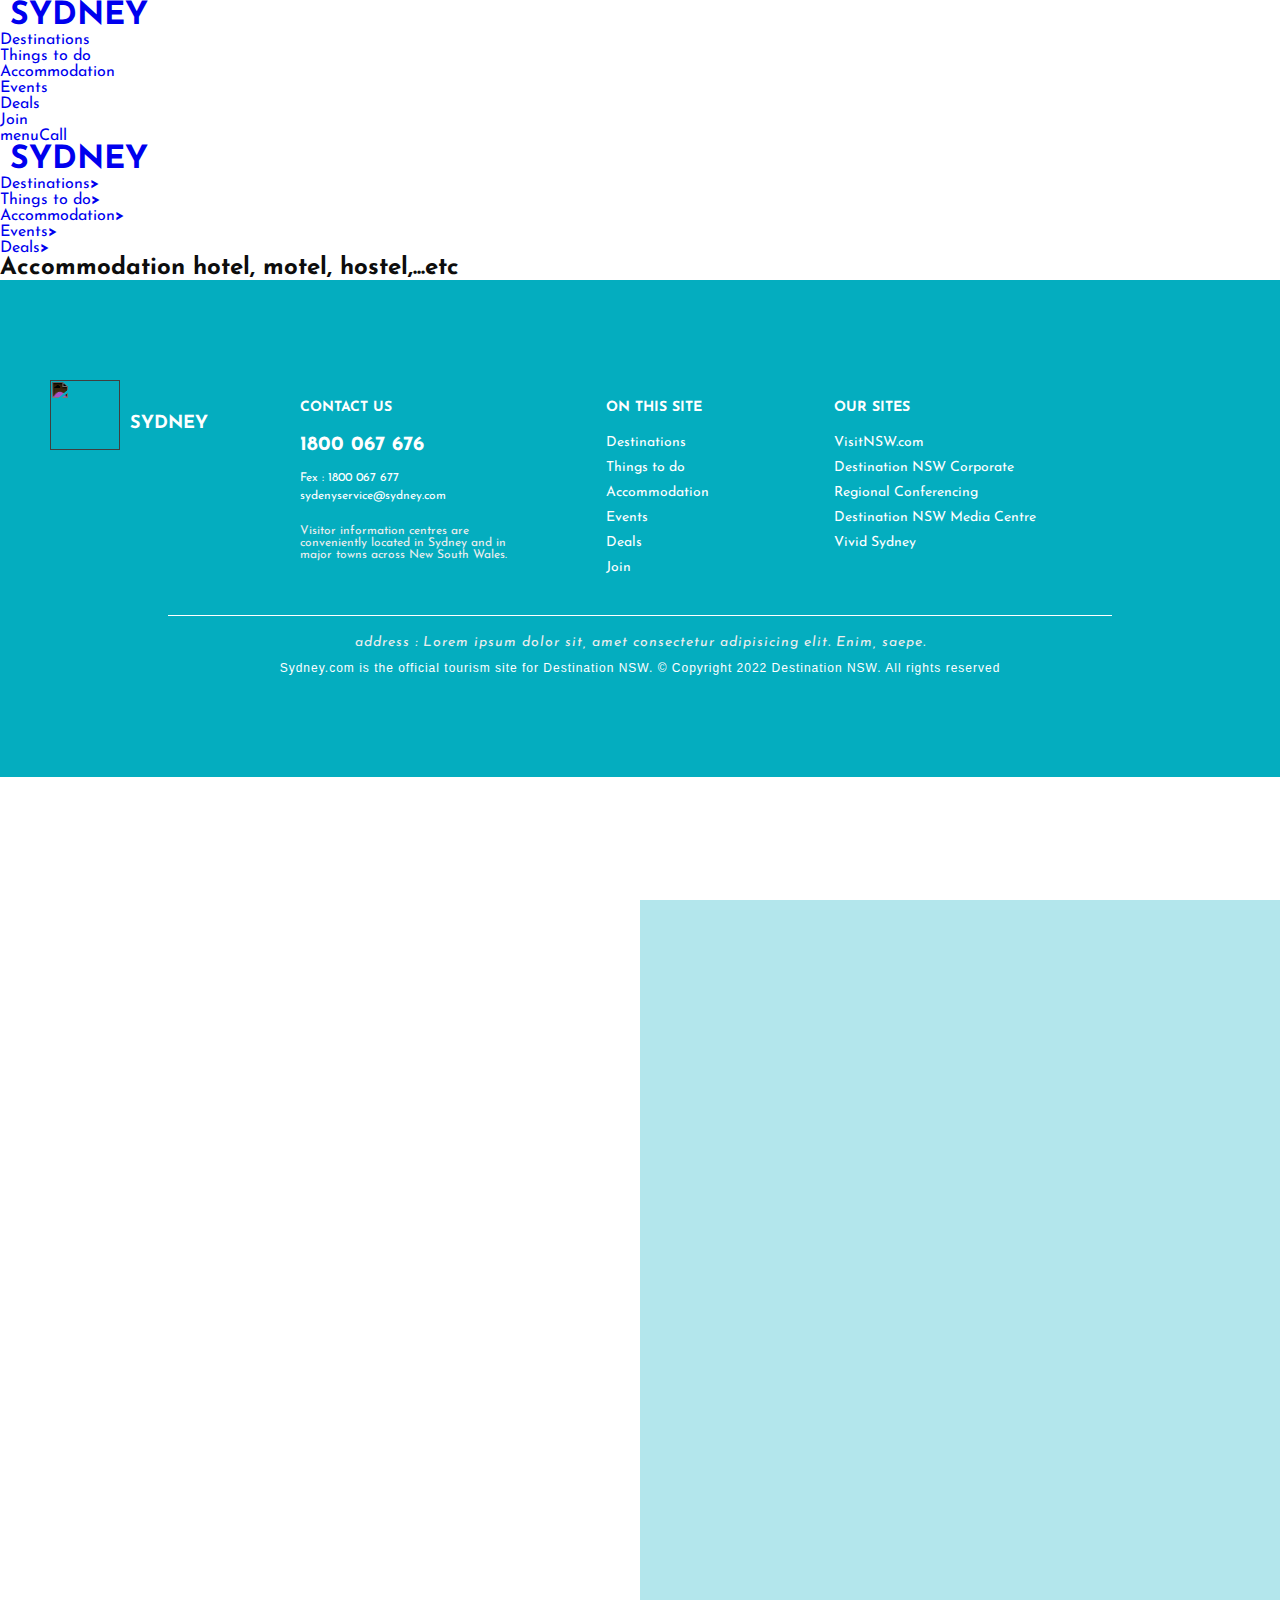
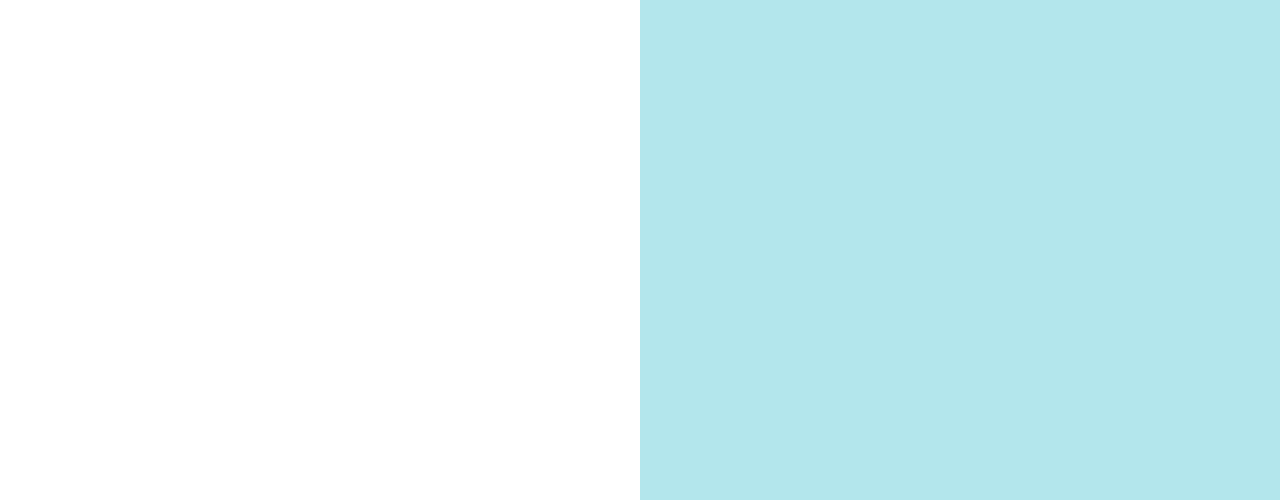
==== accommodation.html @ 56b6970a "서브페이지 html 구현" ====
<!DOCTYPE html>
<html lang="ko">
<head>
    <meta charset="UTF-8">
    <meta http-equiv="X-UA-Compatible" content="IE=edge">
    <meta name="viewport" content="width=device-width, initial-scale=1.0">
    <title>Accommodation</title>
    <link rel="stylesheet" href="css/style.css">
    <script defer src="js/main.js"></script>
    <script defer src="js/anime.js"></script>

    <!-- font awesome -->
    <script src="https://kit.fontawesome.com/6f60aa9a63.js" crossorigin="anonymous"></script>

</head>
<body>
    <!-- 
        참고사이트
        https://www.sydney.com/
        참고레이아웃
        http://co1071.shiningcorp.com/?device=pc   
    -->

    <header id="headerSub">

        <div class="inner">
            <h1>
                <a href="index.html">
                    <img src="img/logoOperahouse.png" alt="">
                    <span>SYDNEY</span>
                </a>
            </h1>

            <!-- web menu -->
            <nav class="menuWeb">

                <!-- main menu -->
                <ul id="gnb">
                    <li><a href="destinations.html">Destinations</a></li>
                    <li><a href="things.html">Things to do</a></li>
                    <li><a href="accommodation.html">Accommodation</a></li>
                    <li><a href="events.html">Events</a></li>
                    <li><a href="deals.html">Deals</a></li>
                    <li><a href="join.html">Join</a></li>
                </ul>
            </nav>

            <!-- media menu button -->
            <a href="#" class="btnMenu">
                <span>menuCall</span>
            </a>

            <!-- mobile menu -->
            <nav class="menuMo">
                <h1>
                    <a href="index.html">
                        <img src="img/logoOperahouse.png" alt="">
                        <span>SYDNEY</span>
                    </a>
                </h1>

                <ul id="gnbMo">
                    <li><a href="destinations.html">Destinations<b>&gt;</b></a></li>
                    <li><a href="things.html">Things to do<b>&gt;</b></a></li>
                    <li><a href="accommodation.html">Accommodation<b>&gt;</b></a></li>
                    <li><a href="events.html">Events<b>&gt;</b></a></li>
                    <li><a href="deals.html">Deals<b>&gt;</b></a></li>
                </ul>
            </nav>

        </div>
        <!-- inner end -->
    </header>

    <!-- subPage content -->
    <section class="content">
        <div class="sub_visual"></div>

        <div class="inner">
            <h2>Accommodation <span>hotel, motel, hostel,...etc</span></h2>
            <!-- 콘텐츠 들어갈 부분 -->
        </div>
    </section>
    
    <!-- footer -->
    <footer id="footer">
        <div class="inner">
            <div class="footNavWrap wrap">
                <h1>
                    <a href="index.html">
                        <img src="img/logoOperahouse.png" alt="">
                        <span>SYDNEY</span>
                    </a>
                </h1>

                <nav>
                    <div>
                        <h4>CONTACT US</h4>
                        <span>1800 067 676</span><br><span>Fex : 1800 067 677</span><br><span>sydenyservice@sydney.com</span><br>
                        <p>                        
                            Visitor information centres are conveniently located in Sydney and in major towns across New South Wales.<!-- Look for the distinctive blue and yellow ‘i’ signage.
                            The main Sydney Visitor Centre is in The Rocks. -->
                        </p>
                    </div>
                    <div>
                        <h4>ON THIS SITE</h4>
                        <ul>
                            <li><a href="destinations.html">Destinations</a></li>
                            <li><a href="things.html">Things to do</a></li>
                            <li><a href="accommodation.html">Accommodation</a></li>
                            <li><a href="events.html">Events</a></li>
                            <li><a href="deals.html">Deals</a></li>
                            <li><a href="join.html">Join</a></li>
                        </ul>
                    </div>
                    <div>
                        <h4>OUR SITES</h4>
                        <ul>
                            <li><a href="https://www.visitnsw.com/" target="_blank">VisitNSW.com</a></li>
                            <li><a href="https://www.destinationnsw.com.au/" target="_blank">Destination NSW Corporate</a></li>
                            <li><a href="https://www.meetinnsw.com.au/" target="_blank">Regional Conferencing</a></li>
                            <li><a href="https://media.destinationnsw.com.au/" target="_blank">Destination NSW Media Centre</a></li>
                            <li><a href="https://www.vividsydney.com/" target="_blank">Vivid Sydney</a></li>
                        </ul>
                    </div>
                </nav>
                
                <ul>
                    <li>
                        <a href="https://www.facebook.com/sydney" target="_blank">
                            <i class="fab fa-facebook-square"></i><span></span>
                        </a>
                    </li>
                        <li>
                            <a href="https://twitter.com/sydney_sider" target="_blank">
                                <i class="fab fa-twitter-square"></i><span></span>
                            </a>
                    </li>
                        <li>
                            <a href="https://www.youtube.com/user/seesydney" target="_blank">
                                <i class="fab fa-youtube-square"></i><span></span>
                            </a>
                    </li>
                    </li>
                        <li>
                            <a href="https://www.pinterest.com/seesydney/" target="_blank">
                                <i class="fab fa-pinterest-square"></i><span></span>
                            </a>
                    </li>
                </ul>  
            </div>          

            <div class="footAddWrap wrap">
                <address>
                    address : Lorem ipsum dolor sit, amet consectetur adipisicing elit. Enim, saepe.
                </address>
                <p>
                    Sydney.com is the official tourism site for Destination NSW. 
                    © Copyright 2022 Destination NSW. All rights reserved
                </p>
            </div>
        
        </div>
    </footer>
</body>
</html>
---- css/style.css ----
@import url("https://fonts.googleapis.com/css2?family=Josefin+Sans:wght@100;300;400;500&display=swap");
* {
  margin: 0px;
  padding: 0px;
  box-sizing: border-box;
}

ul,
ol,
li {
  list-style: none;
}

a {
  text-decoration: none;
  outline: 0;
}

body {
  font-family: "Josefin Sans";
  color: #0d0d0d;
}

.wrap::after {
  content: "";
  display: block;
  clear: both;
}

body {
  background: #fff;
}
body #header {
  width: 100%;
  height: 100px;
  position: relative;
  background: linear-gradient(0deg, rgba(51, 51, 51, 0.05), rgb(51, 51, 51));
  z-index: 10;
}
body #header .inner {
  width: 1180px;
  height: 100px;
  margin: 0 auto;
  position: relative;
  z-index: 10;
}
body #header .inner > h1 {
  position: absolute;
  width: 140px;
  left: 0;
  bottom: 10px;
}
body #header .inner > h1 > a {
  display: block;
  width: 100%;
  height: 70px;
}
body #header .inner > h1 > a img {
  width: 70px;
  height: 70px;
  float: left;
  margin-right: 10px;
  filter: invert(100%);
}
body #header .inner > h1 > a span {
  display: inline-block;
  font-size: 18px;
  position: absolute;
  top: 35px;
  color: #fff;
}
body #header .inner .menuWeb #gnb {
  position: absolute;
  right: 0;
  bottom: 18px;
}
body #header .inner .menuWeb #gnb li {
  float: left;
}
body #header .inner .menuWeb #gnb li a {
  display: block;
  padding: 12px 30px;
  font: bold 18px/1 "Josefin Sans";
  color: #fff;
  text-shadow: 0px 0px 10px #000;
}
body #header .inner .menuWeb #gnb li a:hover {
  background-color: #fff;
  color: #333;
  text-shadow: none;
}
body #header .inner .btnMenu {
  display: none;
  width: 50px;
  height: 40px;
  position: absolute;
  top: 50%;
  right: 5%;
  transform: translateY(-50%);
}
body #header .inner .btnMenu.on::before {
  top: 50%;
  margin-top: -2px;
  transform: rotate(45deg);
}
body #header .inner .btnMenu.on::after {
  bottom: 50%;
  margin-bottom: -2px;
  transform: rotate(-45deg);
}
body #header .inner .btnMenu.on span {
  opacity: 0;
}
body #header .inner .btnMenu::before, body #header .inner .btnMenu::after {
  content: "";
  display: block;
  width: 100%;
  height: 4px;
  background: #fff;
  position: absolute;
  left: 0;
  border-radius: 4px;
}
body #header .inner .btnMenu::before {
  top: 0;
  transition: top 0.5s;
  transition: top 0.5s 0s, transform 0.5s 0.5s;
}
body #header .inner .btnMenu::after {
  bottom: 0;
  transition: bottom 0.5s 0s, transform 0.5s 0.5s;
}
body #header .inner .btnMenu span {
  display: block;
  width: 100%;
  height: 4px;
  background: #fff;
  position: absolute;
  top: 50%;
  left: 0;
  margin-top: -2px;
  text-indent: -99999px;
  border-radius: 4px;
  transition: all 0.5s;
}
body #header .inner .menuMo {
  display: none;
  position: fixed;
  top: 0;
  width: 270px;
  height: 100vh;
  background: #b3e6ec;
  padding: 0 2vh;
  left: -270px;
  transition: 0.5s;
}
body #header .inner .menuMo.on {
  left: 0px;
}
body #header .inner .menuMo > h1 {
  position: relative;
  width: 100%;
  height: 100px;
  padding-top: 20px;
  padding-left: 50px;
  margin-bottom: 25px;
}
body #header .inner .menuMo > h1 > a {
  display: block;
  position: relative;
  width: 100%;
  height: 100%;
}
body #header .inner .menuMo > h1 > a img {
  width: 70px;
  height: 70px;
  float: left;
  margin-right: 10px;
}
body #header .inner .menuMo > h1 > a span {
  display: inline-block;
  font-size: 18px;
  line-height: 1;
  position: absolute;
  top: 35px;
  color: #0d0d0d;
}
body #header .inner .menuMo #gnbMo {
  position: relative;
}
body #header .inner .menuMo #gnbMo li {
  border-bottom: 1px solid #04ADBF;
}
body #header .inner .menuMo #gnbMo li a {
  display: block;
  width: 100%;
  padding: 3vh 0 2vh;
  text-align: center;
  font-size: 18px;
  font-weight: bold;
  line-height: 1;
  color: #0d0d0d;
}
body #header .inner .menuMo #gnbMo li a b {
  float: right;
  padding-right: 1vw;
}
body #visual {
  position: relative;
  top: -100px;
  left: 0;
  width: 100%;
  height: 100vh;
  background: #000;
  overflow: hidden;
}
body #visual div:nth-of-type(1) {
  position: absolute;
  top: 0;
  left: 0;
  width: 100%;
  height: 100%;
  position: absolute;
}
body #visual div:nth-of-type(1) img {
  position: absolute;
  top: 0;
  left: 0;
  width: 100%;
  height: 100%;
  object-fit: cover;
  object-position: center 80%;
  opacity: 0.9;
  animation: visualAni 5s infinite;
}
body #visual div:nth-of-type(1) img:nth-child(1) {
  width: 100%;
}
body #visual div:nth-of-type(1) img:nth-child(2) {
  width: 100%;
  display: none;
}
body #visual .inner {
  width: 1180px;
  margin: 0 auto;
  position: absolute;
  text-align: center;
  top: 55%;
  left: 50%;
  transform: translate(-50%, -50%);
}
body #visual .inner h2 {
  font: normal 70px/1 "Josefin Sans";
  color: #fff;
  margin-bottom: 20px;
  text-shadow: 0px 0px 10px #000;
}
body #visual .inner p {
  font: normal 20px/1 "arial";
  color: #eee;
  margin-bottom: 80px;
}
body #visual .inner a {
  display: block;
  position: relative;
  width: 200px;
  height: 40px;
  font: bold 18px/40px "Josefin Sans";
  color: #fff;
  margin: 0 auto;
  text-align: center;
  transition: 0.3;
}
body #visual .inner a:hover {
  color: #04ADBF;
}
body #visual .inner a::before {
  content: "";
  display: block;
  position: absolute;
  width: 15px;
  height: 40px;
  background: #04ADBF;
  transition: 0.3s;
  z-index: -1;
}
body #visual .inner a:hover::before {
  background: #fff;
  width: 200px;
}
body::after {
  content: "";
  display: block;
  position: absolute;
  width: 50%;
  height: 1200px;
  top: 100vh;
  right: 0;
  background: #b3e6ec;
  z-index: -10;
}
body #event {
  width: 100%;
  padding: 50px 0 150px;
  position: relative;
  overflow: hidden;
}
body #event .inner {
  width: 1180px;
  margin: 0 auto;
  position: relative;
  display: flex;
  justify-content: space-between;
}
body #event .inner div.left {
  width: 480px;
  margin-right: 20px;
}
body #event .inner div.left h3 {
  font-size: 28px;
  margin-bottom: 40px;
  color: #555;
}
body #event .inner div.left h2 {
  font-size: 100px;
  margin-bottom: 60px;
  color: #04ADBF;
  text-shadow: 0px 0px 0px rgba(0, 0, 0, 0.4);
}
body #event .inner div.left p {
  width: 20vw;
  margin-bottom: 40px;
  font-size: 18px;
  line-height: 1.4;
  color: #888;
}
body #event .inner div.left a {
  border: 1px solid red;
  display: block;
  float: left;
  width: 100px;
  height: 40px;
  text-align: center;
  line-height: 40px;
}
body #event .inner div.left a.btnPrev {
  margin-right: 2vw;
}
body #event .inner div.right {
  width: 680px;
}
body #event .inner div.right > p {
  width: 100%;
  padding: 0px 0px 35px 180px;
  font-size: 30px;
  font-weight: bold;
}
body #event .inner div.right .wrap {
  width: 1280px;
  height: 340px;
  position: relative;
}
body #event .inner div.right .wrap article {
  width: 300px;
  height: 100%;
  margin-right: 20px;
  float: left;
}
body #event .inner div.right .wrap article a {
  display: block;
  width: 100%;
  height: 100%;
}
body #event .inner div.right .wrap article a .imgEvent {
  width: 100%;
  height: 280px;
}
body #event .inner div.right .wrap article a .imgEvent img {
  width: 100%;
  height: 100%;
  object-fit: cover;
}
body #event .inner div.right .wrap article a .imgEvent span {
  position: relative;
  font-size: 40px;
  font-weight: bold;
  color: #fff;
  text-shadow: 0px 0px 5px #0d0d0d;
  padding: 10px 10px;
  left: 0;
  top: -50px;
}
body #event .inner div.right .wrap article a .txtEvent {
  background: #fff;
  position: relative;
  padding: 20px;
  color: #0d0d0d;
}
body #event .inner div.right .wrap article a .txtEvent h3 {
  font-weight: bold;
  line-height: 1;
  margin-bottom: 10px;
}
body #event .inner div.right .wrap article a .txtEvent p {
  width: 100%;
  font-size: 16px;
  line-height: 1.2;
  max-height: 0;
  overflow: hidden;
  transition: 0.5s;
}
body #event .inner div.right .wrap article a:hover .txtEvent {
  background: #fff;
}
body #event .inner div.right .wrap article a:hover .txtEvent p {
  overflow: visible;
  max-height: 100vh;
  background: #fff;
}
body #banner {
  width: 100%;
  position: relative;
  padding: 150px 0;
  margin: 20px 0;
  background: url(../img/bannerBg.jpg) no-repeat left center fixed;
  background-size: 50%;
}
body #banner .inner {
  width: 1180px;
  margin: 0 auto;
  position: relative;
}
body #banner .inner .wrap {
  float: right;
  width: 50%;
  padding: 100px 80px 100px 100px;
  background: #fff;
  box-shadow: 0px 0px 20px rgba(0, 0, 0, 0.1);
}
body #banner .inner .wrap h2 {
  font-size: 30px;
  font-weight: bold;
  padding-bottom: 25px;
}
body #banner .inner .wrap p {
  font: normal 18px/1.4 "Josefin Sans";
  color: #888;
}
body #banner .inner .wrap p:nth-of-type(1) {
  margin-bottom: 20px;
}
body #banner::after {
  content: "";
  display: block;
  position: absolute;
  top: 0;
  right: 0;
  width: 50%;
  height: 100%;
  background: #f5f5f5;
  z-index: -10;
}
body #accommodation {
  width: 100%;
  padding: 150px 0;
}
body #accommodation .inner {
  width: 1180px;
  margin: 0 auto;
  position: relative;
}
body #accommodation .inner h2 {
  text-align: center;
  font-size: 30px;
  font-weight: bold;
  margin-bottom: 40px;
}
body #accommodation .inner .wrap {
  width: 100%;
}
body #accommodation .inner .wrap article:nth-of-type(1), body #accommodation .inner .wrap article:nth-of-type(2), body #accommodation .inner .wrap article:nth-of-type(3), body #accommodation .inner .wrap article:nth-of-type(4) {
  float: left;
}
body #accommodation .inner .wrap article:nth-of-type(2), body #accommodation .inner .wrap article:nth-of-type(3), body #accommodation .inner .wrap article:nth-of-type(4) {
  position: relative;
  cursor: pointer;
}
body #accommodation .inner .wrap article:nth-of-type(2) div, body #accommodation .inner .wrap article:nth-of-type(3) div, body #accommodation .inner .wrap article:nth-of-type(4) div {
  width: 100%;
  height: 100%;
  position: relative;
  overflow: hidden;
}
body #accommodation .inner .wrap article:nth-of-type(2) div img, body #accommodation .inner .wrap article:nth-of-type(3) div img, body #accommodation .inner .wrap article:nth-of-type(4) div img {
  width: 100%;
  height: 100%;
  object-fit: cover;
  transition: 0.8s;
}
body #accommodation .inner .wrap article:nth-of-type(2) h3, body #accommodation .inner .wrap article:nth-of-type(3) h3, body #accommodation .inner .wrap article:nth-of-type(4) h3 {
  position: absolute;
  padding: 30px 20px;
  bottom: 0;
  left: 0;
  font-size: 25px;
  color: #fff;
  z-index: 3;
}
body #accommodation .inner .wrap article:nth-of-type(2):hover img, body #accommodation .inner .wrap article:nth-of-type(3):hover img, body #accommodation .inner .wrap article:nth-of-type(4):hover img {
  scale: 1.1;
}
body #accommodation .inner .wrap article:nth-of-type(2)::before, body #accommodation .inner .wrap article:nth-of-type(3)::before, body #accommodation .inner .wrap article:nth-of-type(4)::before {
  content: "";
  display: block;
  width: 100%;
  height: 100%;
  position: absolute;
  top: 0;
  left: 0;
  background: rgba(245, 245, 245, 0.11);
  z-index: 1;
}
body #accommodation .inner .wrap article:nth-of-type(2)::after, body #accommodation .inner .wrap article:nth-of-type(3)::after, body #accommodation .inner .wrap article:nth-of-type(4)::after {
  content: "";
  display: block;
  width: 100%;
  height: 33%;
  position: absolute;
  bottom: 0;
  left: 0;
  background: linear-gradient(0deg, rgb(51, 51, 51), rgba(51, 51, 51, 0.05));
  z-index: 2;
}
body #accommodation .inner .wrap article:nth-of-type(1) {
  width: 380px;
  height: 620px;
  position: relative;
  margin-right: 20px;
  padding: 120px 50px;
  background: #f5f5f5;
  text-align: center;
}
body #accommodation .inner .wrap article:nth-of-type(1) h3 {
  font-size: 25px;
  margin-bottom: 30px;
  color: #04ADBF;
}
body #accommodation .inner .wrap article:nth-of-type(1) p {
  font-size: 18px;
  line-height: 1.4;
  color: #555;
  margin-bottom: 50px;
}
body #accommodation .inner .wrap article:nth-of-type(1) a {
  display: block;
  width: 150px;
  height: 40px;
  line-height: 40px;
  position: relative;
  text-align: center;
  margin: 0 auto;
  font: bold 18px/40px "Josefin Sans";
  color: #0d0d0d;
  transition: 0.3s;
  z-index: 2;
}
body #accommodation .inner .wrap article:nth-of-type(1) a:hover {
  color: #fff;
}
body #accommodation .inner .wrap article:nth-of-type(1) a::before {
  content: "";
  display: block;
  position: absolute;
  width: 15px;
  height: 40px;
  background: #04ADBF;
  transition: 0.3s;
  z-index: -1;
}
body #accommodation .inner .wrap article:nth-of-type(1) a:hover::before {
  background: #04ADBF;
  width: 150px;
}
body #accommodation .inner .wrap article:nth-of-type(2) {
  width: 380px;
  height: 300px;
  margin-right: 20px;
}
body #accommodation .inner .wrap article:nth-of-type(3) {
  width: 380px;
  height: 300px;
}
body #accommodation .inner .wrap article:nth-of-type(4) {
  width: 780px;
  height: 300px;
  margin-top: 20px;
}
body #deals {
  width: 100%;
  position: relative;
}
body #deals::before {
  content: "";
  display: block;
  width: 33.33%;
  height: 100%;
  position: absolute;
  background: #b3e6ec;
  z-index: -1;
  top: 0;
  left: 0;
}
body #deals::after {
  content: "";
  display: block;
  width: 66.67%;
  height: 100%;
  position: absolute;
  background: #f5f5f5;
  z-index: -1;
  top: 0;
  right: 0;
}
body #deals .inner {
  width: 1180px;
  margin: 0 auto;
  position: relative;
  display: flex;
  justify-content: space-between;
}
body #deals .inner section {
  position: relative;
}
body #deals .inner section:nth-of-type(1) {
  width: 18%;
  height: 100%;
  padding: 100px 0px 100px 0px;
}
body #deals .inner section:nth-of-type(1) span {
  display: inline-block;
  font: bold 1.4vw/1.4 "Josefin Sans";
  margin-bottom: 20px;
  color: #555;
}
body #deals .inner section:nth-of-type(1) > h2 {
  font-size: 2vw;
  margin-bottom: 20px;
  line-height: 1.4;
}
body #deals .inner section:nth-of-type(1) > p {
  font-size: 1.3vw;
  color: #666;
}
body #deals .inner section:nth-of-type(1) > p > span {
  font-size: 1.3vw;
  font-weight: normal;
  color: #666;
  display: hide;
}
body #deals .inner section:nth-of-type(2) {
  position: relative;
  width: 80%;
  height: 100%;
  padding: 100px 0px;
  display: flex;
  justify-content: flex-end;
}
body #deals .inner section:nth-of-type(2) article {
  padding-left: 5%;
  width: 44%;
}
body #deals .inner section:nth-of-type(2) article b {
  display: inline-block;
  font: normal 1.3vw/1 "arial";
  color: #555;
  margin-bottom: 30px;
  letter-spacing: 1px;
}
body #deals .inner section:nth-of-type(2) article h3 {
  font-size: 1.4vw;
  margin-bottom: 20px;
  color: #04ADBF;
}
body #deals .inner section:nth-of-type(2) article p {
  font-size: 1.2vw;
  line-height: 1.4;
  margin-bottom: 30px;
  color: #0d0d0d;
}
body #deals .inner section:nth-of-type(2) article span {
  font-size: 1vw;
  color: #888;
}
body #footer {
  width: 100%;
  position: relative;
  background: #04ADBF;
  padding: 100px 0;
}
body #footer .inner {
  width: 1180px;
  margin: 0 auto;
  position: relative;
}
body #footer .inner::after {
  content: "";
  display: block;
  clear: both;
}
body #footer .inner .footNavWrap {
  position: relative;
  display: flex;
  justify-content: space-between;
}
body #footer .inner .footNavWrap h1 {
  width: 140px;
  height: 70px;
  margin-right: 80px;
}
body #footer .inner .footNavWrap h1 a {
  display: block;
  width: 100%;
  height: 100%;
}
body #footer .inner .footNavWrap h1 a img {
  width: 70px;
  height: 100%;
  float: left;
  margin-right: 10px;
  filter: invert(100%);
}
body #footer .inner .footNavWrap h1 a span {
  display: inline-block;
  font-size: 18px;
  position: absolute;
  top: 35px;
  color: #fff;
}
body #footer .inner .footNavWrap nav {
  width: 67%;
  display: flex;
  justify-content: space-between;
  padding: 20px 0;
  color: #fff;
}
body #footer .inner .footNavWrap nav div {
  width: 33.33%;
}
body #footer .inner .footNavWrap nav div h4 {
  font-size: 14px;
  margin-bottom: 20px;
}
body #footer .inner .footNavWrap nav div:nth-of-type(1) span {
  margin-right: 10px;
  display: inline-block;
  margin-bottom: 3px;
  font-size: 12px;
}
body #footer .inner .footNavWrap nav div:nth-of-type(1) span:nth-of-type(1) {
  font-size: 20px;
  font-weight: bold;
  margin-bottom: 14px;
}
body #footer .inner .footNavWrap nav div:nth-of-type(1) > p {
  margin-top: 20px;
  font-size: 12px;
  padding-right: 30px;
  color: #eee;
}
body #footer .inner .footNavWrap nav div:nth-of-type(2) ul, body #footer .inner .footNavWrap nav div:nth-of-type(3) ul {
  width: 100%;
  padding: 0;
}
body #footer .inner .footNavWrap nav div:nth-of-type(2) ul li, body #footer .inner .footNavWrap nav div:nth-of-type(3) ul li {
  width: 100%;
  margin-left: 0;
}
body #footer .inner .footNavWrap nav div:nth-of-type(2) ul li a, body #footer .inner .footNavWrap nav div:nth-of-type(3) ul li a {
  display: block;
  font-size: 14px;
  color: #fff;
  margin-bottom: 10px;
}
body #footer .inner .footNavWrap nav div:nth-of-type(2) {
  padding-left: 50px;
  margin-right: 20px;
}
body #footer .inner .footNavWrap > ul {
  padding: 15px 0px;
}
body #footer .inner .footNavWrap > ul li {
  float: left;
  margin-left: 20px;
}
body #footer .inner .footNavWrap > ul li a {
  font-size: 25px;
  color: #fff;
}
body #footer .inner .footAddWrap {
  width: 80%;
  margin: 0 auto;
  position: relative;
}
body #footer .inner .footAddWrap address {
  position: relative;
  margin: 0 auto;
  padding: 30px 0 10px;
  font-size: 14px;
  letter-spacing: 1px;
  color: #eee;
  text-align: center;
}
body #footer .inner .footAddWrap address::after {
  content: "";
  display: block;
  position: absolute;
  margin: 10px auto;
  top: 0;
  left: 0;
  width: 100%;
  height: 0.5px;
  background: #fff;
}
body #footer .inner .footAddWrap > p {
  float: left;
  width: 100%;
  font-size: 12px;
  line-height: 1.4;
  font-family: "arial";
  color: #fff;
  letter-spacing: 1px;
  text-align: center;
}
@keyframes visualAni {
  0% {
    scale: 1;
  }
  100% {
    scale: 1.2;
  }
}

@media screen and (max-width: 1179px) {
  body #header .inner {
    width: 100%;
    height: 100px;
  }
  body #header .inner > h1 {
    left: 50px;
  }
  body #header .inner .menuWeb #gnb {
    right: 2%;
  }
  body #header .inner .menuWeb #gnb li a {
    font: bold 15px/1 "Josefin Sans";
    text-shadow: 0px 0px 5px #000;
  }
  body #visual .inner {
    width: 100%;
  }
  body #visual .inner h2 {
    font: normal 50px/1 "Josefin Sans";
    text-shadow: 0px 0px 5px #000;
  }
  body #visual .inner p {
    font: normal 16px/1 "arial";
  }
  body #visual .inner a {
    height: 30px;
    font: bold 16px/30px "Josefin Sans";
  }
  body #visual .inner a::before {
    height: 30px;
  }
  body::after {
    height: 800px;
  }
  body #event {
    padding: 20px 0 100px;
  }
  body #event .inner {
    width: 100%;
    padding: 0% 10%;
  }
  body #event .inner div.left {
    width: 36%;
  }
  body #event .inner div.left h3 {
    font-size: 18px;
    margin-bottom: 30px;
  }
  body #event .inner div.left h2 {
    font-size: 80px;
    margin-bottom: 30px;
  }
  body #event .inner div.left p {
    width: 25vw;
    margin-bottom: 30px;
    font-size: 14px;
  }
  body #event .inner div.right {
    width: 64%;
  }
  body #event .inner div.right > p {
    font-size: 20px;
  }
  body #event .inner div.right .wrap {
    width: 840px;
    height: 250px;
    margin-left: 40px;
  }
  body #event .inner div.right .wrap article {
    width: 200px;
    margin-right: 10px;
  }
  body #event .inner div.right .wrap article a .imgEvent {
    height: 200px;
  }
  body #event .inner div.right .wrap article a .imgEvent span {
    font-size: 25px;
    top: -40px;
  }
  body #event .inner div.right .wrap article a .txtEvent {
    padding: 20px 10px;
  }
  body #event .inner div.right .wrap article a .txtEvent h3 {
    margin-bottom: 10px;
    font-size: 15px;
  }
  body #event .inner div.right .wrap article a .txtEvent p {
    font-size: 12px;
  }
  body #banner {
    padding: 100px 0px;
    margin: 0px 0px;
  }
  body #banner .inner {
    width: 100%;
  }
  body #banner .inner .wrap {
    padding: 70px 50px 70px 60px;
  }
  body #banner .inner .wrap h2 {
    font-size: 25px;
  }
  body #banner .inner .wrap p {
    font: normal 14px/1.4 "Josefin Sans";
  }
  body #accommodation {
    padding: 130px 0;
  }
  body #accommodation .inner {
    width: 100%;
    padding: 0% 10%;
  }
  body #accommodation .inner h2 {
    font-size: 25px;
  }
  body #accommodation .inner .wrap article:nth-of-type(2) h3, body #accommodation .inner .wrap article:nth-of-type(3) h3, body #accommodation .inner .wrap article:nth-of-type(4) h3 {
    padding: 20px 20px;
    font-size: 20px;
  }
  body #accommodation .inner .wrap article:nth-of-type(1) {
    width: 32%;
    height: 550px;
    padding: 80px 50px 60px;
  }
  body #accommodation .inner .wrap article:nth-of-type(1) h3 {
    font-size: 20px;
  }
  body #accommodation .inner .wrap article:nth-of-type(1) p {
    font-size: 14px;
  }
  body #accommodation .inner .wrap article:nth-of-type(1) a {
    height: 30px;
    font: bold 16px/30px "Josefin Sans";
  }
  body #accommodation .inner .wrap article:nth-of-type(1) a::before {
    height: 30px;
  }
  body #accommodation .inner .wrap article:nth-of-type(2) {
    width: calc(100% - (32% + 20px));
    height: 170px;
    margin-right: 0;
    margin-bottom: 20px;
  }
  body #accommodation .inner .wrap article:nth-of-type(3) {
    width: calc(100% - (32% + 20px));
    height: 170px;
    margin-bottom: 20px;
  }
  body #accommodation .inner .wrap article:nth-of-type(4) {
    width: calc(100% - (32% + 20px));
    height: 170px;
    margin-top: 0px;
  }
  body #deals .inner {
    width: 100%;
    padding: 0% 10%;
  }
  body #deals .inner section:nth-of-type(1) {
    width: 33.33%;
    padding: 80px 80px 0px 0px;
  }
  body #deals .inner section:nth-of-type(2) {
    width: 66.67%;
    padding: 80px 0px;
  }
  body #deals .inner section:nth-of-type(2) article {
    width: 46%;
  }
  body #deals .inner section:nth-of-type(2) article:nth-of-type(1) {
    margin-right: 0;
    padding-right: 0;
  }
  body #footer {
    padding: 60px 0px;
  }
  body #footer .inner {
    width: 100%;
    padding: 0% 10%;
  }
  body #footer .inner .footNavWrap h1 {
    margin-right: 60px;
  }
  body #footer .inner .footNavWrap nav {
    width: 50%;
  }
  body #footer .inner .footNavWrap nav div {
    width: 25%;
  }
  body #footer .inner .footNavWrap nav div:nth-of-type(2) {
    padding-left: 10px;
    margin-right: 0px;
  }
}
@media screen and (max-width: 1079px) {
  body #header .inner .menuWeb {
    display: none;
  }
  body #header .inner .btnMenu {
    display: block;
  }
  body #header .inner .menuMo {
    display: block;
  }
  body #visual .inner h2 {
    font: normal 50px/1 "Josefin Sans";
    padding: 0px 120px 100px;
    text-shadow: 0px 0px 15px rgba(0, 0, 0, 0.4);
  }
  body #visual .inner p {
    display: none;
  }
  body #visual .inner a {
    height: 50px;
    font: bold 20px/50px "Josefin Sans";
  }
  body #visual .inner a::before {
    height: 50px;
  }
  body #event {
    padding: 0px 0px 100px;
  }
  body #event .inner {
    display: block;
  }
  body #event .inner div.left {
    width: 100%;
    text-align: center;
    position: relative;
  }
  body #event .inner div.left h2 {
    margin-bottom: 0px;
  }
  body #event .inner div.left p {
    display: none;
  }
  body #event .inner div.left a {
    display: none;
  }
  body #event .inner div.right {
    width: 100%;
  }
  body #event .inner div.right > p {
    opacity: 0;
    padding: 0px;
  }
  body #event .inner div.right .wrap {
    margin-left: 0px;
    width: 100%;
  }
  body #event .inner div.right .wrap article {
    width: 49%;
    margin-right: 2%;
    margin-bottom: 3vh;
    box-shadow: 0px 5px 10px rgba(0, 0, 0, 0.4);
  }
  body #event .inner div.right .wrap article:nth-of-type(even) {
    margin-right: 0%;
  }
  body #event .inner div.right .wrap article a .txtEvent h3 {
    margin-bottom: 0px;
  }
  body #event .inner div.right .wrap article a .txtEvent p {
    display: none;
  }
  body #banner {
    background-size: 100%;
  }
  body #banner .inner .wrap p:nth-of-type(2) {
    display: none;
  }
  body #accommodation {
    padding: 100px 0;
  }
  body #accommodation .inner .wrap {
    position: relative;
  }
  body #accommodation .inner .wrap article:nth-of-type(1), body #accommodation .inner .wrap article:nth-of-type(2), body #accommodation .inner .wrap article:nth-of-type(3), body #accommodation .inner .wrap article:nth-of-type(4) {
    clear: both;
  }
  body #accommodation .inner .wrap article:nth-of-type(1) {
    width: 100%;
    height: 100%;
    margin-right: 0px;
    padding: 40px 100px 30px;
    margin-bottom: 20px;
  }
  body #accommodation .inner .wrap article:nth-of-type(1) h3 {
    margin-bottom: 15px;
  }
  body #accommodation .inner .wrap article:nth-of-type(1) p {
    margin-bottom: 15px;
  }
  body #accommodation .inner .wrap article:nth-of-type(1) p span {
    display: none;
  }
  body #accommodation .inner .wrap article:nth-of-type(2) {
    width: 100%;
  }
  body #accommodation .inner .wrap article:nth-of-type(3) {
    width: 100%;
  }
  body #accommodation .inner .wrap article:nth-of-type(4) {
    width: 100%;
  }
  body #deals::before {
    width: 40%;
  }
  body #deals::after {
    width: 60%;
  }
  body #deals .inner {
    display: block;
  }
  body #deals .inner section:nth-of-type(1) {
    width: 100%;
  }
  body #deals .inner section:nth-of-type(1) span {
    width: 15%;
    float: left;
  }
  body #deals .inner section:nth-of-type(1) > h2 {
    float: left;
    width: 40%;
  }
  body #deals .inner section:nth-of-type(1) p {
    display: none;
  }
  body #deals .inner section:nth-of-type(2) {
    width: 100%;
    padding: 2vw 0vw 8vw 0vw;
    display: flex;
    justify-content: flex-end;
  }
  body #deals .inner section:nth-of-type(2) article b {
    margin-bottom: 1.5vw;
  }
  body #footer .inner .footNavWrap {
    display: block;
  }
  body #footer .inner .footNavWrap h1 {
    margin: 0 auto;
  }
  body #footer .inner .footNavWrap nav {
    width: 100%;
    padding: 20px 0px 0px;
  }
  body #footer .inner .footNavWrap nav div {
    width: 100%;
  }
  body #footer .inner .footNavWrap nav div h4 {
    text-align: center;
  }
  body #footer .inner .footNavWrap nav div:nth-of-type(1) span {
    width: 100%;
    margin-right: 0px;
    text-align: center;
  }
  body #footer .inner .footNavWrap nav div:nth-of-type(1) span:nth-of-type(2) {
    display: none;
  }
  body #footer .inner .footNavWrap nav div:nth-of-type(1) span:nth-of-type(3) {
    display: none;
  }
  body #footer .inner .footNavWrap nav div:nth-of-type(1) > p {
    display: none;
  }
  body #footer .inner .footNavWrap nav div:nth-of-type(2), body #footer .inner .footNavWrap nav div:nth-of-type(3) {
    display: none;
  }
  body #footer .inner .footNavWrap > ul {
    padding: 0px 0px 15px;
    position: relative;
    display: flex;
    justify-content: center;
  }
  body #footer .inner .footNavWrap > ul li:nth-of-type(1) {
    margin-left: 0px;
  }
}

/*# sourceMappingURL=style.css.map */
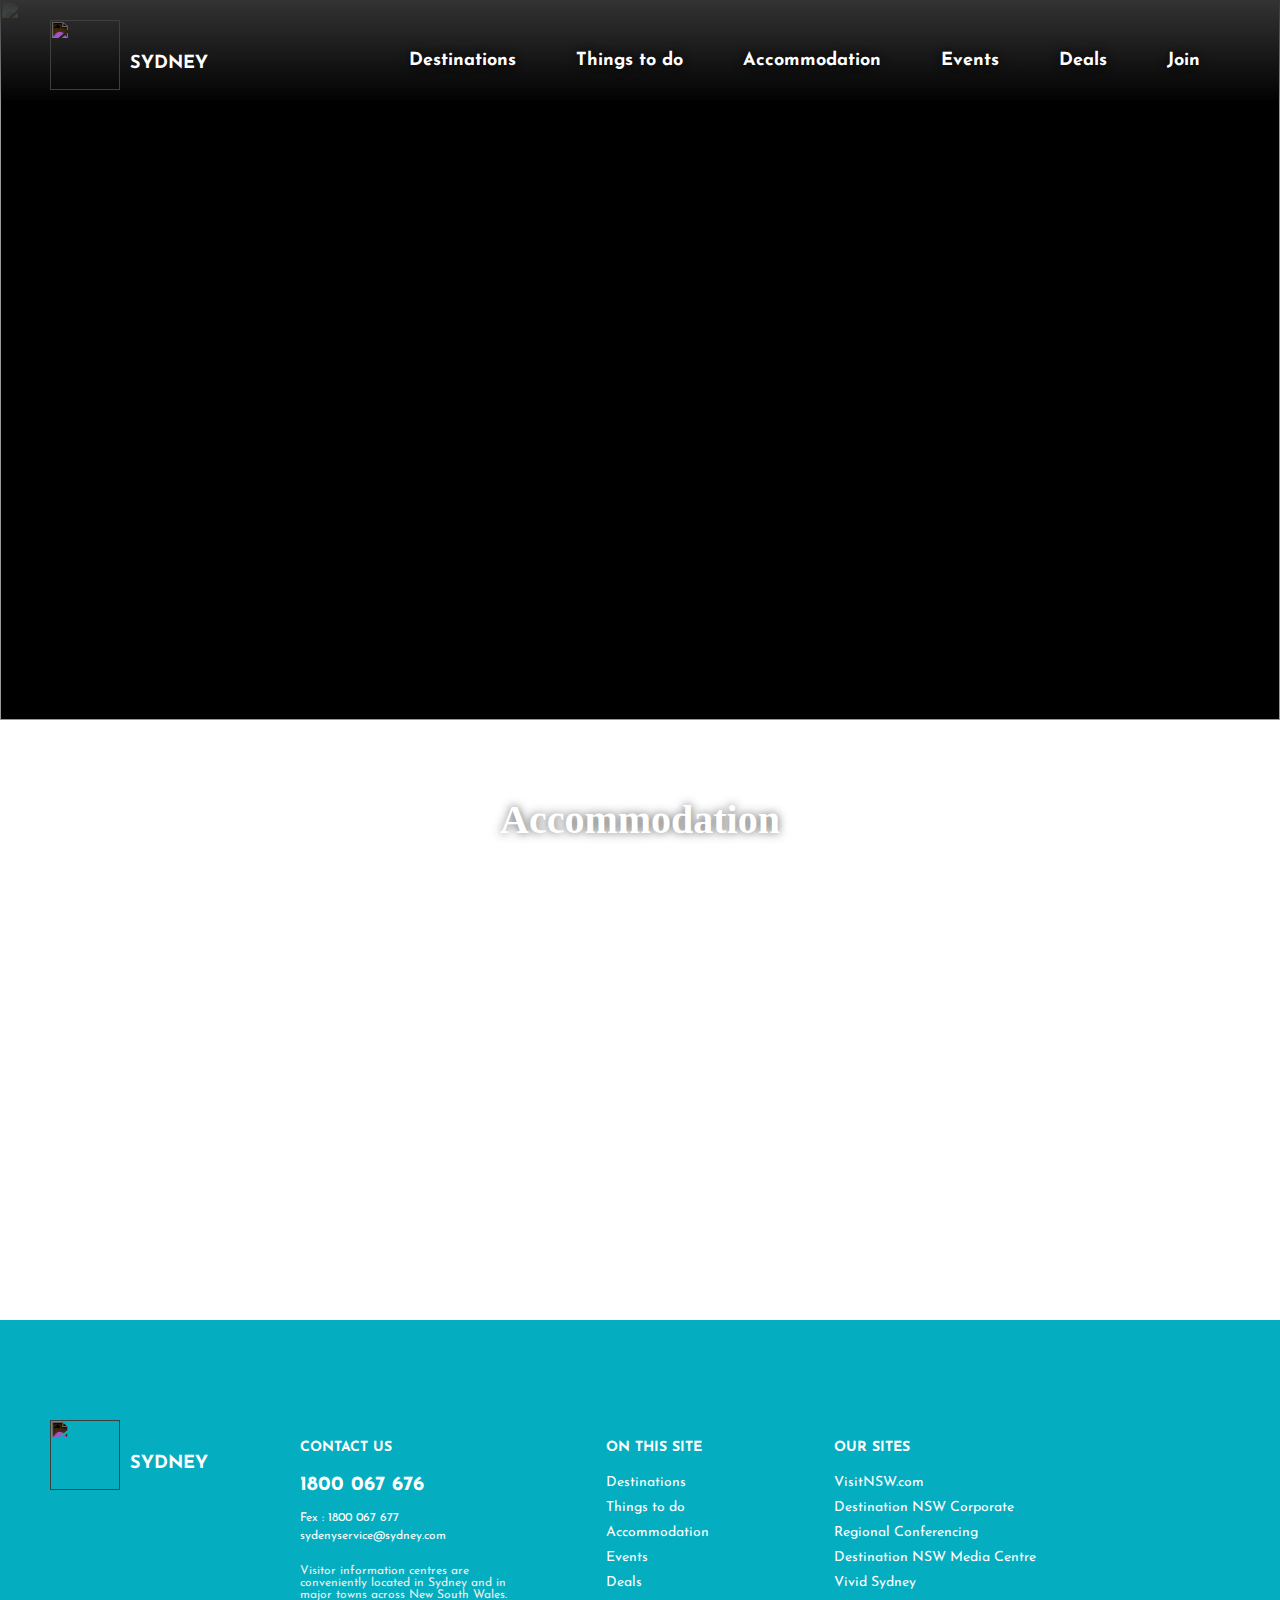
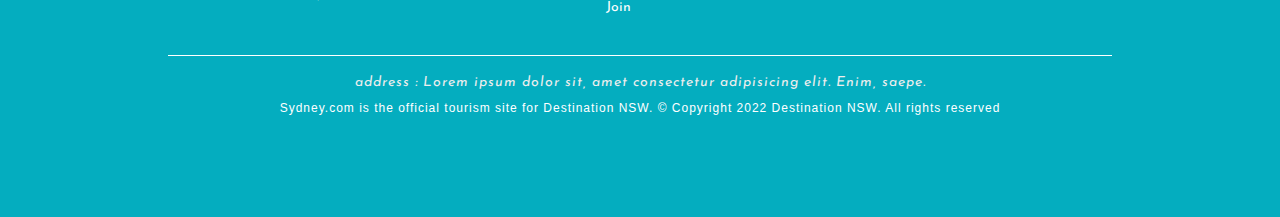
==== commit 51699696: "subpage join layout 구성 완료" ====
--- a/accommodation.html
+++ b/accommodation.html
@@ -74,16 +74,16 @@
 
     <!-- subPage content -->
     <section class="content">
-        <div class="sub_visual"></div>
+        <div class="visualSub"><img src="img/subVisual.jpg" alt=""></div>
 
         <div class="inner">
-            <h2>Accommodation <span>hotel, motel, hostel,...etc</span></h2>
+            <h2>Accommodation</h2>
             <!-- 콘텐츠 들어갈 부분 -->
         </div>
     </section>
     
-    <!-- footer -->
-    <footer id="footer">
+    <!-- footer sub -->
+    <footer id="footerSub">
         <div class="inner">
             <div class="footNavWrap wrap">
                 <h1>
--- a/css/style.css
+++ b/css/style.css
@@ -21,10 +21,457 @@
   color: #0d0d0d;
 }
 
+.hidden {
+  position: absolute;
+  top: -999999px;
+  opacity: 0;
+}
+
 .wrap::after {
   content: "";
   display: block;
   clear: both;
+}
+
+body #headerSub {
+  width: 100%;
+  height: 100px;
+  position: relative;
+  background: linear-gradient(0deg, rgba(51, 51, 51, 0.05), rgb(51, 51, 51));
+  z-index: 10;
+}
+body #headerSub .inner {
+  width: 1180px;
+  height: 100px;
+  margin: 0 auto;
+  position: relative;
+  z-index: 10;
+}
+body #headerSub .inner > h1 {
+  position: absolute;
+  width: 140px;
+  left: 0;
+  bottom: 10px;
+}
+body #headerSub .inner > h1 > a {
+  display: block;
+  width: 100%;
+  height: 70px;
+}
+body #headerSub .inner > h1 > a img {
+  width: 70px;
+  height: 70px;
+  float: left;
+  margin-right: 10px;
+  filter: invert(100%);
+}
+body #headerSub .inner > h1 > a span {
+  display: inline-block;
+  font-size: 18px;
+  position: absolute;
+  top: 35px;
+  color: #fff;
+}
+body #headerSub .inner .menuWeb #gnb {
+  position: absolute;
+  right: 0;
+  bottom: 18px;
+}
+body #headerSub .inner .menuWeb #gnb li {
+  float: left;
+}
+body #headerSub .inner .menuWeb #gnb li a {
+  display: block;
+  padding: 12px 30px;
+  font: bold 18px/1 "Josefin Sans";
+  color: #fff;
+  text-shadow: 0px 0px 10px #000;
+}
+body #headerSub .inner .menuWeb #gnb li a:hover {
+  background-color: #fff;
+  color: #333;
+  text-shadow: none;
+}
+body #headerSub .inner .btnMenu {
+  display: none;
+  width: 50px;
+  height: 40px;
+  position: absolute;
+  top: 50%;
+  right: 5%;
+  transform: translateY(-50%);
+}
+body #headerSub .inner .btnMenu.on::before {
+  top: 50%;
+  margin-top: -2px;
+  transform: rotate(45deg);
+}
+body #headerSub .inner .btnMenu.on::after {
+  bottom: 50%;
+  margin-bottom: -2px;
+  transform: rotate(-45deg);
+}
+body #headerSub .inner .btnMenu.on span {
+  opacity: 0;
+}
+body #headerSub .inner .btnMenu::before, body #headerSub .inner .btnMenu::after {
+  content: "";
+  display: block;
+  width: 100%;
+  height: 4px;
+  background: #fff;
+  position: absolute;
+  left: 0;
+  border-radius: 4px;
+}
+body #headerSub .inner .btnMenu::before {
+  top: 0;
+  transition: top 0.5s;
+  transition: top 0.5s 0s, transform 0.5s 0.5s;
+}
+body #headerSub .inner .btnMenu::after {
+  bottom: 0;
+  transition: bottom 0.5s 0s, transform 0.5s 0.5s;
+}
+body #headerSub .inner .btnMenu span {
+  display: block;
+  width: 100%;
+  height: 4px;
+  background: #fff;
+  position: absolute;
+  top: 50%;
+  left: 0;
+  margin-top: -2px;
+  text-indent: -99999px;
+  border-radius: 4px;
+  transition: all 0.5s;
+}
+body #headerSub .inner .menuMo {
+  display: none;
+  position: fixed;
+  top: 0;
+  width: 270px;
+  height: 100vh;
+  background: #b3e6ec;
+  padding: 0 2vh;
+  left: -270px;
+  transition: 0.5s;
+}
+body #headerSub .inner .menuMo.on {
+  left: 0px;
+}
+body #headerSub .inner .menuMo > h1 {
+  position: relative;
+  width: 100%;
+  height: 100px;
+  padding-top: 20px;
+  padding-left: 50px;
+  margin-bottom: 25px;
+}
+body #headerSub .inner .menuMo > h1 > a {
+  display: block;
+  position: relative;
+  width: 100%;
+  height: 100%;
+}
+body #headerSub .inner .menuMo > h1 > a img {
+  width: 70px;
+  height: 70px;
+  float: left;
+  margin-right: 10px;
+}
+body #headerSub .inner .menuMo > h1 > a span {
+  display: inline-block;
+  font-size: 18px;
+  line-height: 1;
+  position: absolute;
+  top: 35px;
+  color: #0d0d0d;
+}
+body #headerSub .inner .menuMo #gnbMo {
+  position: relative;
+}
+body #headerSub .inner .menuMo #gnbMo li {
+  border-bottom: 1px solid #04ADBF;
+}
+body #headerSub .inner .menuMo #gnbMo li a {
+  display: block;
+  width: 100%;
+  padding: 3vh 0 2vh;
+  text-align: center;
+  font-size: 18px;
+  font-weight: bold;
+  line-height: 1;
+  color: #0d0d0d;
+}
+body #headerSub .inner .menuMo #gnbMo li a b {
+  float: right;
+  padding-right: 1vw;
+}
+body .content {
+  width: 100%;
+  position: relative;
+  top: -100px;
+}
+body .content .visualSub {
+  top: 0;
+  left: 0;
+  width: 100%;
+  height: 80vh;
+  background: #000;
+}
+body .content .visualSub img {
+  top: 0;
+  left: 0;
+  width: 100%;
+  height: 100%;
+  opacity: 0.8;
+  object-fit: cover;
+  object-position: center 55%;
+}
+body .content .inner {
+  position: relative;
+  width: 1180px;
+  margin: 0 auto;
+  min-height: 500px;
+  padding: 80px 0px 0px;
+}
+body .content .inner h2 {
+  font: bold 40px/1 "Josifin Sans";
+  color: #fff;
+  margin-bottom: 60px;
+  top: -25%;
+  width: 100%;
+  text-align: center;
+  text-shadow: 0px 0px 10px rgba(51, 51, 51, 0.8);
+}
+body #footerSub {
+  width: 100%;
+  position: relative;
+  background: #04ADBF;
+  padding: 100px 0;
+}
+body #footerSub .inner {
+  width: 1180px;
+  margin: 0 auto;
+  position: relative;
+}
+body #footerSub .inner::after {
+  content: "";
+  display: block;
+  clear: both;
+}
+body #footerSub .inner .footNavWrap {
+  position: relative;
+  display: flex;
+  justify-content: space-between;
+}
+body #footerSub .inner .footNavWrap h1 {
+  width: 140px;
+  height: 70px;
+  margin-right: 80px;
+}
+body #footerSub .inner .footNavWrap h1 a {
+  display: block;
+  width: 100%;
+  height: 100%;
+}
+body #footerSub .inner .footNavWrap h1 a img {
+  width: 70px;
+  height: 100%;
+  float: left;
+  margin-right: 10px;
+  filter: invert(100%);
+}
+body #footerSub .inner .footNavWrap h1 a span {
+  display: inline-block;
+  font-size: 18px;
+  position: absolute;
+  top: 35px;
+  color: #fff;
+}
+body #footerSub .inner .footNavWrap nav {
+  width: 67%;
+  display: flex;
+  justify-content: space-between;
+  padding: 20px 0;
+  color: #fff;
+}
+body #footerSub .inner .footNavWrap nav div {
+  width: 33.33%;
+}
+body #footerSub .inner .footNavWrap nav div h4 {
+  font-size: 14px;
+  margin-bottom: 20px;
+}
+body #footerSub .inner .footNavWrap nav div:nth-of-type(1) span {
+  margin-right: 10px;
+  display: inline-block;
+  margin-bottom: 3px;
+  font-size: 12px;
+}
+body #footerSub .inner .footNavWrap nav div:nth-of-type(1) span:nth-of-type(1) {
+  font-size: 20px;
+  font-weight: bold;
+  margin-bottom: 14px;
+}
+body #footerSub .inner .footNavWrap nav div:nth-of-type(1) > p {
+  margin-top: 20px;
+  font-size: 12px;
+  padding-right: 30px;
+  color: #eee;
+}
+body #footerSub .inner .footNavWrap nav div:nth-of-type(2) ul, body #footerSub .inner .footNavWrap nav div:nth-of-type(3) ul {
+  width: 100%;
+  padding: 0;
+}
+body #footerSub .inner .footNavWrap nav div:nth-of-type(2) ul li, body #footerSub .inner .footNavWrap nav div:nth-of-type(3) ul li {
+  width: 100%;
+  margin-left: 0;
+}
+body #footerSub .inner .footNavWrap nav div:nth-of-type(2) ul li a, body #footerSub .inner .footNavWrap nav div:nth-of-type(3) ul li a {
+  display: block;
+  font-size: 14px;
+  color: #fff;
+  margin-bottom: 10px;
+}
+body #footerSub .inner .footNavWrap nav div:nth-of-type(2) {
+  padding-left: 50px;
+  margin-right: 20px;
+}
+body #footerSub .inner .footNavWrap > ul {
+  padding: 15px 0px;
+}
+body #footerSub .inner .footNavWrap > ul li {
+  float: left;
+  margin-left: 20px;
+}
+body #footerSub .inner .footNavWrap > ul li a {
+  font-size: 25px;
+  color: #fff;
+}
+body #footerSub .inner .footAddWrap {
+  width: 80%;
+  margin: 0 auto;
+  position: relative;
+}
+body #footerSub .inner .footAddWrap address {
+  position: relative;
+  margin: 0 auto;
+  padding: 30px 0 10px;
+  font-size: 14px;
+  letter-spacing: 1px;
+  color: #eee;
+  text-align: center;
+}
+body #footerSub .inner .footAddWrap address::after {
+  content: "";
+  display: block;
+  position: absolute;
+  margin: 10px auto;
+  top: 0;
+  left: 0;
+  width: 100%;
+  height: 0.5px;
+  background: #fff;
+}
+body #footerSub .inner .footAddWrap > p {
+  float: left;
+  width: 100%;
+  font-size: 12px;
+  line-height: 1.4;
+  font-family: "arial";
+  color: #fff;
+  letter-spacing: 1px;
+  text-align: center;
+}
+
+.join {
+  width: 100%;
+  position: relative;
+}
+.join .visualSub {
+  background: #b3e6ec;
+}
+.join .inner h2 {
+  position: absolute;
+}
+.join .inner .joinForm {
+  position: relative;
+  width: 80%;
+  margin: 0 auto;
+}
+.join .inner .joinForm div h3 {
+  font-size: 30px;
+  font-weight: 300;
+  margin-bottom: 20px;
+  text-align: center;
+}
+.join .inner .joinForm div #member fieldset {
+  border: none;
+}
+.join .inner .joinForm div #member fieldset table {
+  width: 100%;
+  border-top: 3px solid #04ADBF;
+  border-bottom: 3px solid #04ADBF;
+}
+.join .inner .joinForm div #member fieldset table tr th, .join .inner .joinForm div #member fieldset table tr td {
+  border-bottom: 1px solid #ddd;
+  text-align: left;
+}
+.join .inner .joinForm div #member fieldset table tr th {
+  width: 20%;
+  padding: 15px 30px;
+  background: #b3e6ec;
+}
+.join .inner .joinForm div #member fieldset table tr td {
+  padding: 15px 20px;
+}
+.join .inner .joinForm div #member fieldset table tr td input[type=text], .join .inner .joinForm div #member fieldset table tr td input[type=password], .join .inner .joinForm div #member fieldset table tr td select {
+  width: 40%;
+  background: rgba(0, 0, 0, 0.03);
+  padding: 10px;
+  border: 1px solid #aaa;
+}
+.join .inner .joinForm div #member fieldset table tr td input[type=radio], .join .inner .joinForm div #member fieldset table tr td input[type=checkbox] {
+  margin-left: 30px;
+  padding: 10px 0px;
+}
+.join .inner .joinForm div #member fieldset table tr td input[type=radio]:nth-of-type(1) {
+  margin-left: 0px;
+}
+.join .inner .joinForm div #member fieldset table tr td input[type=checkbox]:nth-of-type(1) {
+  margin-left: 0px;
+}
+.join .inner .joinForm div #member fieldset table tr td textarea {
+  resize: none;
+  width: 60%;
+  height: 200px;
+}
+.join .inner .joinForm div #member fieldset .btnJoin {
+  display: flex;
+  justify-content: center;
+  padding: 20px 0px;
+}
+.join .inner .joinForm div #member fieldset .btnJoin input[type=reset], .join .inner .joinForm div #member fieldset .btnJoin input[type=submit] {
+  width: 20%;
+  height: 60px;
+  margin: 10px;
+  font-size: 12px;
+  font-weight: bold;
+  color: #fff;
+  line-height: 60px;
+  border: none;
+  border-radius: 3px;
+  cursor: pointer;
+  transition: 0.3s;
+  text-align: center;
+  background: #04ADBF;
+}
+.join .inner .joinForm div #member fieldset .btnJoin input[type=reset]:hover, .join .inner .joinForm div #member fieldset .btnJoin input[type=submit]:hover {
+  background: #ddd;
+  color: #0d0d0d;
+  border: 1px solid #555;
 }
 
 body {
@@ -288,17 +735,6 @@
   background: #fff;
   width: 200px;
 }
-body::after {
-  content: "";
-  display: block;
-  position: absolute;
-  width: 50%;
-  height: 1200px;
-  top: 100vh;
-  right: 0;
-  background: #b3e6ec;
-  z-index: -10;
-}
 body #event {
   width: 100%;
   padding: 50px 0 150px;
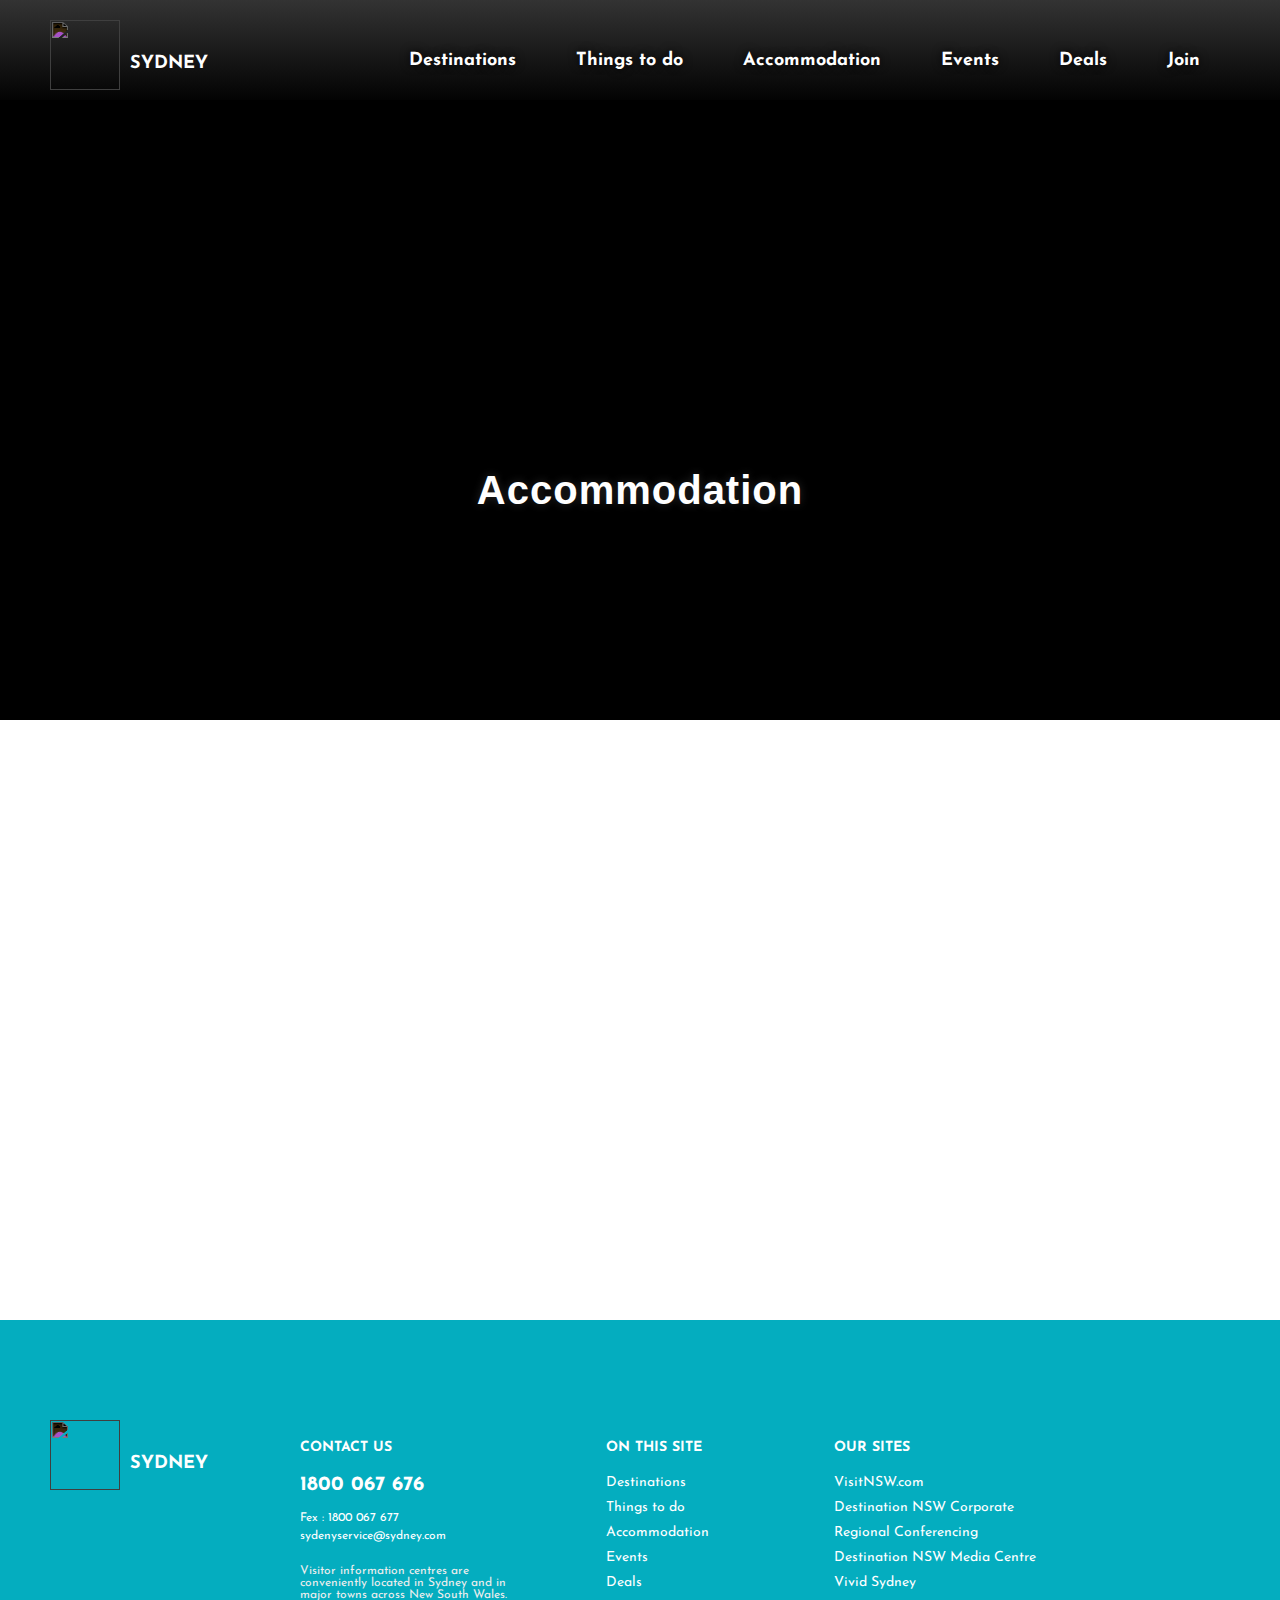
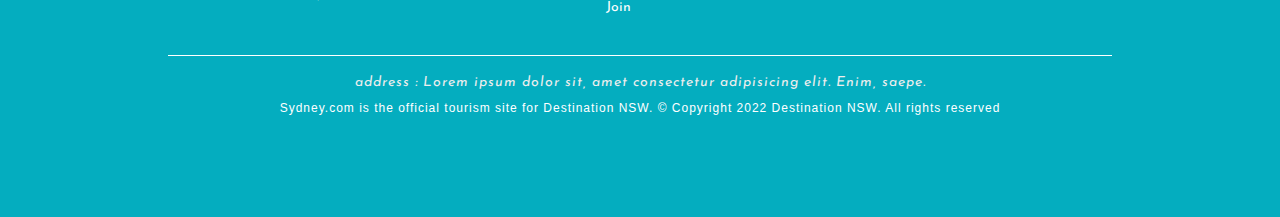
==== commit 9d40d29c: "things html 작성중" ====
--- a/accommodation.html
+++ b/accommodation.html
@@ -1,5 +1,6 @@
 <!DOCTYPE html>
 <html lang="ko">
+
 <head>
     <meta charset="UTF-8">
     <meta http-equiv="X-UA-Compatible" content="IE=edge">
@@ -13,6 +14,7 @@
     <script src="https://kit.fontawesome.com/6f60aa9a63.js" crossorigin="anonymous"></script>
 
 </head>
+
 <body>
     <!-- 
         참고사이트
@@ -65,6 +67,7 @@
                     <li><a href="accommodation.html">Accommodation<b>&gt;</b></a></li>
                     <li><a href="events.html">Events<b>&gt;</b></a></li>
                     <li><a href="deals.html">Deals<b>&gt;</b></a></li>
+                    <li><a href="join.html">Join<b>&gt;</b></a></li>
                 </ul>
             </nav>
 
@@ -74,14 +77,14 @@
 
     <!-- subPage content -->
     <section class="content">
-        <div class="visualSub"><img src="img/subVisual.jpg" alt=""></div>
+        <div class="visualSub"><video src="img/visual.mov" autoplay muted loop></video></div>
 
         <div class="inner">
             <h2>Accommodation</h2>
             <!-- 콘텐츠 들어갈 부분 -->
         </div>
     </section>
-    
+
     <!-- footer sub -->
     <footer id="footerSub">
         <div class="inner">
@@ -96,9 +99,11 @@
                 <nav>
                     <div>
                         <h4>CONTACT US</h4>
-                        <span>1800 067 676</span><br><span>Fex : 1800 067 677</span><br><span>sydenyservice@sydney.com</span><br>
-                        <p>                        
-                            Visitor information centres are conveniently located in Sydney and in major towns across New South Wales.<!-- Look for the distinctive blue and yellow ‘i’ signage.
+                        <span>1800 067 676</span><br><span>Fex : 1800 067
+                            677</span><br><span>sydenyservice@sydney.com</span><br>
+                        <p>
+                            Visitor information centres are conveniently located in Sydney and in major towns across New
+                            South Wales.<!-- Look for the distinctive blue and yellow ‘i’ signage.
                             The main Sydney Visitor Centre is in The Rocks. -->
                         </p>
                     </div>
@@ -117,50 +122,53 @@
                         <h4>OUR SITES</h4>
                         <ul>
                             <li><a href="https://www.visitnsw.com/" target="_blank">VisitNSW.com</a></li>
-                            <li><a href="https://www.destinationnsw.com.au/" target="_blank">Destination NSW Corporate</a></li>
+                            <li><a href="https://www.destinationnsw.com.au/" target="_blank">Destination NSW
+                                    Corporate</a></li>
                             <li><a href="https://www.meetinnsw.com.au/" target="_blank">Regional Conferencing</a></li>
-                            <li><a href="https://media.destinationnsw.com.au/" target="_blank">Destination NSW Media Centre</a></li>
+                            <li><a href="https://media.destinationnsw.com.au/" target="_blank">Destination NSW Media
+                                    Centre</a></li>
                             <li><a href="https://www.vividsydney.com/" target="_blank">Vivid Sydney</a></li>
                         </ul>
                     </div>
                 </nav>
-                
+
                 <ul>
                     <li>
                         <a href="https://www.facebook.com/sydney" target="_blank">
                             <i class="fab fa-facebook-square"></i><span></span>
                         </a>
                     </li>
-                        <li>
-                            <a href="https://twitter.com/sydney_sider" target="_blank">
-                                <i class="fab fa-twitter-square"></i><span></span>
-                            </a>
+                    <li>
+                        <a href="https://twitter.com/sydney_sider" target="_blank">
+                            <i class="fab fa-twitter-square"></i><span></span>
+                        </a>
                     </li>
-                        <li>
-                            <a href="https://www.youtube.com/user/seesydney" target="_blank">
-                                <i class="fab fa-youtube-square"></i><span></span>
-                            </a>
+                    <li>
+                        <a href="https://www.youtube.com/user/seesydney" target="_blank">
+                            <i class="fab fa-youtube-square"></i><span></span>
+                        </a>
                     </li>
                     </li>
-                        <li>
-                            <a href="https://www.pinterest.com/seesydney/" target="_blank">
-                                <i class="fab fa-pinterest-square"></i><span></span>
-                            </a>
+                    <li>
+                        <a href="https://www.pinterest.com/seesydney/" target="_blank">
+                            <i class="fab fa-pinterest-square"></i><span></span>
+                        </a>
                     </li>
-                </ul>  
-            </div>          
+                </ul>
+            </div>
 
             <div class="footAddWrap wrap">
                 <address>
                     address : Lorem ipsum dolor sit, amet consectetur adipisicing elit. Enim, saepe.
                 </address>
                 <p>
-                    Sydney.com is the official tourism site for Destination NSW. 
+                    Sydney.com is the official tourism site for Destination NSW.
                     © Copyright 2022 Destination NSW. All rights reserved
                 </p>
             </div>
-        
+
         </div>
     </footer>
 </body>
+
 </html>--- a/css/style.css
+++ b/css/style.css
@@ -17,7 +17,7 @@
 }
 
 body {
-  font-family: "Josefin Sans";
+  font-family: "Josefin Sans", sans-serif;
   color: #0d0d0d;
 }
 
@@ -192,7 +192,7 @@
   position: relative;
 }
 body #headerSub .inner .menuMo #gnbMo li {
-  border-bottom: 1px solid #04ADBF;
+  border-bottom: 1px solid #04adbf;
 }
 body #headerSub .inner .menuMo #gnbMo li a {
   display: block;
@@ -220,35 +220,37 @@
   height: 80vh;
   background: #000;
 }
-body .content .visualSub img {
+body .content .visualSub video {
   top: 0;
   left: 0;
   width: 100%;
   height: 100%;
-  opacity: 0.8;
+  opacity: 0.4;
   object-fit: cover;
-  object-position: center 55%;
+  object-position: center 30%;
 }
 body .content .inner {
   position: relative;
   width: 1180px;
   margin: 0 auto;
   min-height: 500px;
-  padding: 80px 0px 0px;
+  padding: 100px 0px 0px;
 }
 body .content .inner h2 {
-  font: bold 40px/1 "Josifin Sans";
+  position: absolute;
+  font: bold 40px/1 "Josifin Sans", sans-serif;
   color: #fff;
   margin-bottom: 60px;
-  top: -25%;
+  top: -250px;
   width: 100%;
   text-align: center;
   text-shadow: 0px 0px 10px rgba(51, 51, 51, 0.8);
+  letter-spacing: 1px;
 }
 body #footerSub {
   width: 100%;
   position: relative;
-  background: #04ADBF;
+  background: #04adbf;
   padding: 100px 0;
 }
 body #footerSub .inner {
@@ -386,6 +388,104 @@
   text-align: center;
 }
 
+@media screen and (max-width: 1179px) {
+  body #headerSub .inner {
+    width: 100%;
+  }
+  body #headerSub .inner > h1 {
+    left: 50px;
+  }
+  body #headerSub .inner .menuWeb #gnb {
+    right: 2%;
+  }
+  body #headerSub .inner .menuWeb #gnb li a {
+    font: bold 15px/1 "Josefin Sans", sans-serif;
+    text-shadow: 0px 0px 5px #000;
+  }
+  body .content .inner {
+    width: 100%;
+  }
+  body .content .inner h2 {
+    font: bold 35px/1 "Josefin Sans", sans-serif;
+  }
+  body #footerSub {
+    padding: 60px 0px;
+  }
+  body #footerSub .inner {
+    width: 100%;
+    padding: 0% 10%;
+  }
+  body #footerSub .inner .footNavWrap h1 {
+    margin-right: 60px;
+  }
+  body #footerSub .inner .footNavWrap nav {
+    width: 50%;
+  }
+  body #footerSub .inner .footNavWrap nav div {
+    width: 25%;
+  }
+  body #footerSub .inner .footNavWrap nav div:nth-of-type(2) {
+    padding-left: 10px;
+    margin-right: 0px;
+  }
+}
+@media screen and (max-width: 1079px) {
+  body #headerSub .inner .menuWeb {
+    display: none;
+  }
+  body #headerSub .inner .btnMenu {
+    display: block;
+  }
+  body #headerSub .inner .menuMo {
+    display: block;
+  }
+  body .content .inner h2 {
+    font: bold 30px/1.6 "Josefin Sans", sans-serif;
+    padding: 0px 120px 100px;
+  }
+  body #footerSub .inner .footNavWrap {
+    display: block;
+  }
+  body #footerSub .inner .footNavWrap h1 {
+    margin: 0 auto;
+  }
+  body #footerSub .inner .footNavWrap nav {
+    width: 100%;
+    padding: 20px 0px 0px;
+  }
+  body #footerSub .inner .footNavWrap nav div {
+    width: 100%;
+  }
+  body #footerSub .inner .footNavWrap nav div h4 {
+    text-align: center;
+  }
+  body #footerSub .inner .footNavWrap nav div:nth-of-type(1) span {
+    width: 100%;
+    margin-right: 0px;
+    text-align: center;
+  }
+  body #footerSub .inner .footNavWrap nav div:nth-of-type(1) span:nth-of-type(2) {
+    display: none;
+  }
+  body #footerSub .inner .footNavWrap nav div:nth-of-type(1) span:nth-of-type(3) {
+    display: none;
+  }
+  body #footerSub .inner .footNavWrap nav div:nth-of-type(1) > p {
+    display: none;
+  }
+  body #footerSub .inner .footNavWrap nav div:nth-of-type(2), body #footerSub .inner .footNavWrap nav div:nth-of-type(3) {
+    display: none;
+  }
+  body #footerSub .inner .footNavWrap > ul {
+    padding: 0px 0px 15px;
+    position: relative;
+    display: flex;
+    justify-content: center;
+  }
+  body #footerSub .inner .footNavWrap > ul li:nth-of-type(1) {
+    margin-left: 0px;
+  }
+}
 .join {
   width: 100%;
   position: relative;
@@ -393,89 +493,108 @@
 .join .visualSub {
   background: #b3e6ec;
 }
-.join .inner h2 {
-  position: absolute;
-}
 .join .inner .joinForm {
   position: relative;
   width: 80%;
   margin: 0 auto;
 }
-.join .inner .joinForm div h3 {
+.join .inner .joinForm h3 {
   font-size: 30px;
-  font-weight: 300;
-  margin-bottom: 20px;
+  font-weight: 400;
+  margin-bottom: 40px;
   text-align: center;
-}
-.join .inner .joinForm div #member fieldset {
+  color: #04adbf;
+}
+.join .inner .joinForm #member fieldset {
   border: none;
 }
-.join .inner .joinForm div #member fieldset table {
-  width: 100%;
-  border-top: 3px solid #04ADBF;
-  border-bottom: 3px solid #04ADBF;
-}
-.join .inner .joinForm div #member fieldset table tr th, .join .inner .joinForm div #member fieldset table tr td {
-  border-bottom: 1px solid #ddd;
+.join .inner .joinForm #member fieldset table {
+  width: 100%;
+  border-top: 3px solid #04adbf;
+  border-bottom: 3px solid #04adbf;
+}
+.join .inner .joinForm #member fieldset table tr th,
+.join .inner .joinForm #member fieldset table tr td {
+  border-bottom: 1px solid #eee;
   text-align: left;
 }
-.join .inner .joinForm div #member fieldset table tr th {
+.join .inner .joinForm #member fieldset table tr th {
   width: 20%;
   padding: 15px 30px;
+}
+.join .inner .joinForm #member fieldset table tr td {
+  padding: 15px 20px;
+}
+.join .inner .joinForm #member fieldset table tr td input[type=text],
+.join .inner .joinForm #member fieldset table tr td input[type=password],
+.join .inner .joinForm #member fieldset table tr td select {
+  width: 40%;
   background: #b3e6ec;
-}
-.join .inner .joinForm div #member fieldset table tr td {
-  padding: 15px 20px;
-}
-.join .inner .joinForm div #member fieldset table tr td input[type=text], .join .inner .joinForm div #member fieldset table tr td input[type=password], .join .inner .joinForm div #member fieldset table tr td select {
-  width: 40%;
-  background: rgba(0, 0, 0, 0.03);
-  padding: 10px;
+  padding: 15px;
   border: 1px solid #aaa;
 }
-.join .inner .joinForm div #member fieldset table tr td input[type=radio], .join .inner .joinForm div #member fieldset table tr td input[type=checkbox] {
-  margin-left: 30px;
-  padding: 10px 0px;
-}
-.join .inner .joinForm div #member fieldset table tr td input[type=radio]:nth-of-type(1) {
+.join .inner .joinForm #member fieldset table tr td input[type=radio],
+.join .inner .joinForm #member fieldset table tr td input[type=checkbox] {
+  margin: 15px 0px 15px 30px;
+}
+.join .inner .joinForm #member fieldset table tr td input[type=radio]:nth-of-type(1) {
   margin-left: 0px;
 }
-.join .inner .joinForm div #member fieldset table tr td input[type=checkbox]:nth-of-type(1) {
+.join .inner .joinForm #member fieldset table tr td input[type=checkbox]:nth-of-type(1) {
   margin-left: 0px;
 }
-.join .inner .joinForm div #member fieldset table tr td textarea {
+.join .inner .joinForm #member fieldset table tr td textarea {
   resize: none;
   width: 60%;
   height: 200px;
-}
-.join .inner .joinForm div #member fieldset .btnJoin {
+  background: #b3e6ec;
+  padding: 15px;
+}
+.join .inner .joinForm #member fieldset table tr td p {
+  font: 12px/1 "Josefin Sans";
+  color: hotpink;
+  margin-top: 8px;
+}
+.join .inner .joinForm #member fieldset .btnJoin {
   display: flex;
   justify-content: center;
-  padding: 20px 0px;
-}
-.join .inner .joinForm div #member fieldset .btnJoin input[type=reset], .join .inner .joinForm div #member fieldset .btnJoin input[type=submit] {
+  padding: 40px 0px 0px;
+}
+.join .inner .joinForm #member fieldset .btnJoin input[type=reset],
+.join .inner .joinForm #member fieldset .btnJoin input[type=submit] {
   width: 20%;
   height: 60px;
   margin: 10px;
   font-size: 12px;
+  color: #fff;
   font-weight: bold;
-  color: #fff;
   line-height: 60px;
   border: none;
   border-radius: 3px;
   cursor: pointer;
   transition: 0.3s;
   text-align: center;
-  background: #04ADBF;
-}
-.join .inner .joinForm div #member fieldset .btnJoin input[type=reset]:hover, .join .inner .joinForm div #member fieldset .btnJoin input[type=submit]:hover {
-  background: #ddd;
+  background: #04adbf;
+}
+.join .inner .joinForm #member fieldset .btnJoin input[type=reset]:hover,
+.join .inner .joinForm #member fieldset .btnJoin input[type=submit]:hover {
+  background: #b3e6ec;
   color: #0d0d0d;
-  border: 1px solid #555;
+  border: 1px solid #0d0d0d;
 }
 
 body {
   background: #fff;
+}
+body > div::before {
+  content: "";
+  display: block;
+  position: absolute;
+  width: 50%;
+  height: 1200px;
+  top: 100vh;
+  right: 0;
+  background: #b3e6ec;
 }
 body #header {
   width: 100%;
@@ -527,7 +646,7 @@
 body #header .inner .menuWeb #gnb li a {
   display: block;
   padding: 12px 30px;
-  font: bold 18px/1 "Josefin Sans";
+  font: bold 18px/1 "Josefin Sans", sans-serif;
   color: #fff;
   text-shadow: 0px 0px 10px #000;
 }
@@ -636,7 +755,7 @@
   position: relative;
 }
 body #header .inner .menuMo #gnbMo li {
-  border-bottom: 1px solid #04ADBF;
+  border-bottom: 1px solid #04adbf;
 }
 body #header .inner .menuMo #gnbMo li a {
   display: block;
@@ -697,13 +816,13 @@
   transform: translate(-50%, -50%);
 }
 body #visual .inner h2 {
-  font: normal 70px/1 "Josefin Sans";
+  font: normal 70px/1 "Josefin Sans", sans-serif;
   color: #fff;
   margin-bottom: 20px;
   text-shadow: 0px 0px 10px #000;
 }
 body #visual .inner p {
-  font: normal 20px/1 "arial";
+  font: normal 20px/1 "arial", sans-serif;
   color: #eee;
   margin-bottom: 80px;
 }
@@ -712,14 +831,14 @@
   position: relative;
   width: 200px;
   height: 40px;
-  font: bold 18px/40px "Josefin Sans";
+  font: bold 18px/40px "Josefin Sans", sans-serif;
   color: #fff;
   margin: 0 auto;
   text-align: center;
   transition: 0.3;
 }
 body #visual .inner a:hover {
-  color: #04ADBF;
+  color: #04adbf;
 }
 body #visual .inner a::before {
   content: "";
@@ -727,7 +846,7 @@
   position: absolute;
   width: 15px;
   height: 40px;
-  background: #04ADBF;
+  background: #04adbf;
   transition: 0.3s;
   z-index: -1;
 }
@@ -760,7 +879,7 @@
 body #event .inner div.left h2 {
   font-size: 100px;
   margin-bottom: 60px;
-  color: #04ADBF;
+  color: #04adbf;
   text-shadow: 0px 0px 0px rgba(0, 0, 0, 0.4);
 }
 body #event .inner div.left p {
@@ -979,7 +1098,7 @@
 body #accommodation .inner .wrap article:nth-of-type(1) h3 {
   font-size: 25px;
   margin-bottom: 30px;
-  color: #04ADBF;
+  color: #04adbf;
 }
 body #accommodation .inner .wrap article:nth-of-type(1) p {
   font-size: 18px;
@@ -1009,12 +1128,12 @@
   position: absolute;
   width: 15px;
   height: 40px;
-  background: #04ADBF;
+  background: #04adbf;
   transition: 0.3s;
   z-index: -1;
 }
 body #accommodation .inner .wrap article:nth-of-type(1) a:hover::before {
-  background: #04ADBF;
+  background: #04adbf;
   width: 150px;
 }
 body #accommodation .inner .wrap article:nth-of-type(2) {
@@ -1115,7 +1234,7 @@
 body #deals .inner section:nth-of-type(2) article h3 {
   font-size: 1.4vw;
   margin-bottom: 20px;
-  color: #04ADBF;
+  color: #04adbf;
 }
 body #deals .inner section:nth-of-type(2) article p {
   font-size: 1.2vw;
@@ -1130,7 +1249,7 @@
 body #footer {
   width: 100%;
   position: relative;
-  background: #04ADBF;
+  background: #04adbf;
   padding: 100px 0;
 }
 body #footer .inner {
@@ -1277,6 +1396,9 @@
 }
 
 @media screen and (max-width: 1179px) {
+  body > div::before {
+    height: 800px;
+  }
   body #header .inner {
     width: 100%;
     height: 100px;
@@ -1288,14 +1410,14 @@
     right: 2%;
   }
   body #header .inner .menuWeb #gnb li a {
-    font: bold 15px/1 "Josefin Sans";
+    font: bold 15px/1 "Josefin Sans" sans-serif;
     text-shadow: 0px 0px 5px #000;
   }
   body #visual .inner {
     width: 100%;
   }
   body #visual .inner h2 {
-    font: normal 50px/1 "Josefin Sans";
+    font: normal 50px/1 "Josefin Sans", sans-serif;
     text-shadow: 0px 0px 5px #000;
   }
   body #visual .inner p {
@@ -1303,13 +1425,10 @@
   }
   body #visual .inner a {
     height: 30px;
-    font: bold 16px/30px "Josefin Sans";
+    font: bold 16px/30px "Josefin Sans", sans-serif;
   }
   body #visual .inner a::before {
     height: 30px;
-  }
-  body::after {
-    height: 800px;
   }
   body #event {
     padding: 20px 0 100px;
@@ -1380,7 +1499,7 @@
     font-size: 25px;
   }
   body #banner .inner .wrap p {
-    font: normal 14px/1.4 "Josefin Sans";
+    font: normal 14px/1.4 "Josefin Sans", sans-serif;
   }
   body #accommodation {
     padding: 130px 0;
@@ -1409,7 +1528,7 @@
   }
   body #accommodation .inner .wrap article:nth-of-type(1) a {
     height: 30px;
-    font: bold 16px/30px "Josefin Sans";
+    font: bold 16px/30px "Josefin Sans", sans-serif;
   }
   body #accommodation .inner .wrap article:nth-of-type(1) a::before {
     height: 30px;
@@ -1471,6 +1590,9 @@
   }
 }
 @media screen and (max-width: 1079px) {
+  body > div::before {
+    height: 1200px;
+  }
   body #header .inner .menuWeb {
     display: none;
   }
@@ -1481,7 +1603,7 @@
     display: block;
   }
   body #visual .inner h2 {
-    font: normal 50px/1 "Josefin Sans";
+    font: normal 50px/1 "Josefin Sans", sans-serif;
     padding: 0px 120px 100px;
     text-shadow: 0px 0px 15px rgba(0, 0, 0, 0.4);
   }
@@ -1490,7 +1612,7 @@
   }
   body #visual .inner a {
     height: 50px;
-    font: bold 20px/50px "Josefin Sans";
+    font: bold 20px/50px "Josefin Sans", sans-serif;
   }
   body #visual .inner a::before {
     height: 50px;
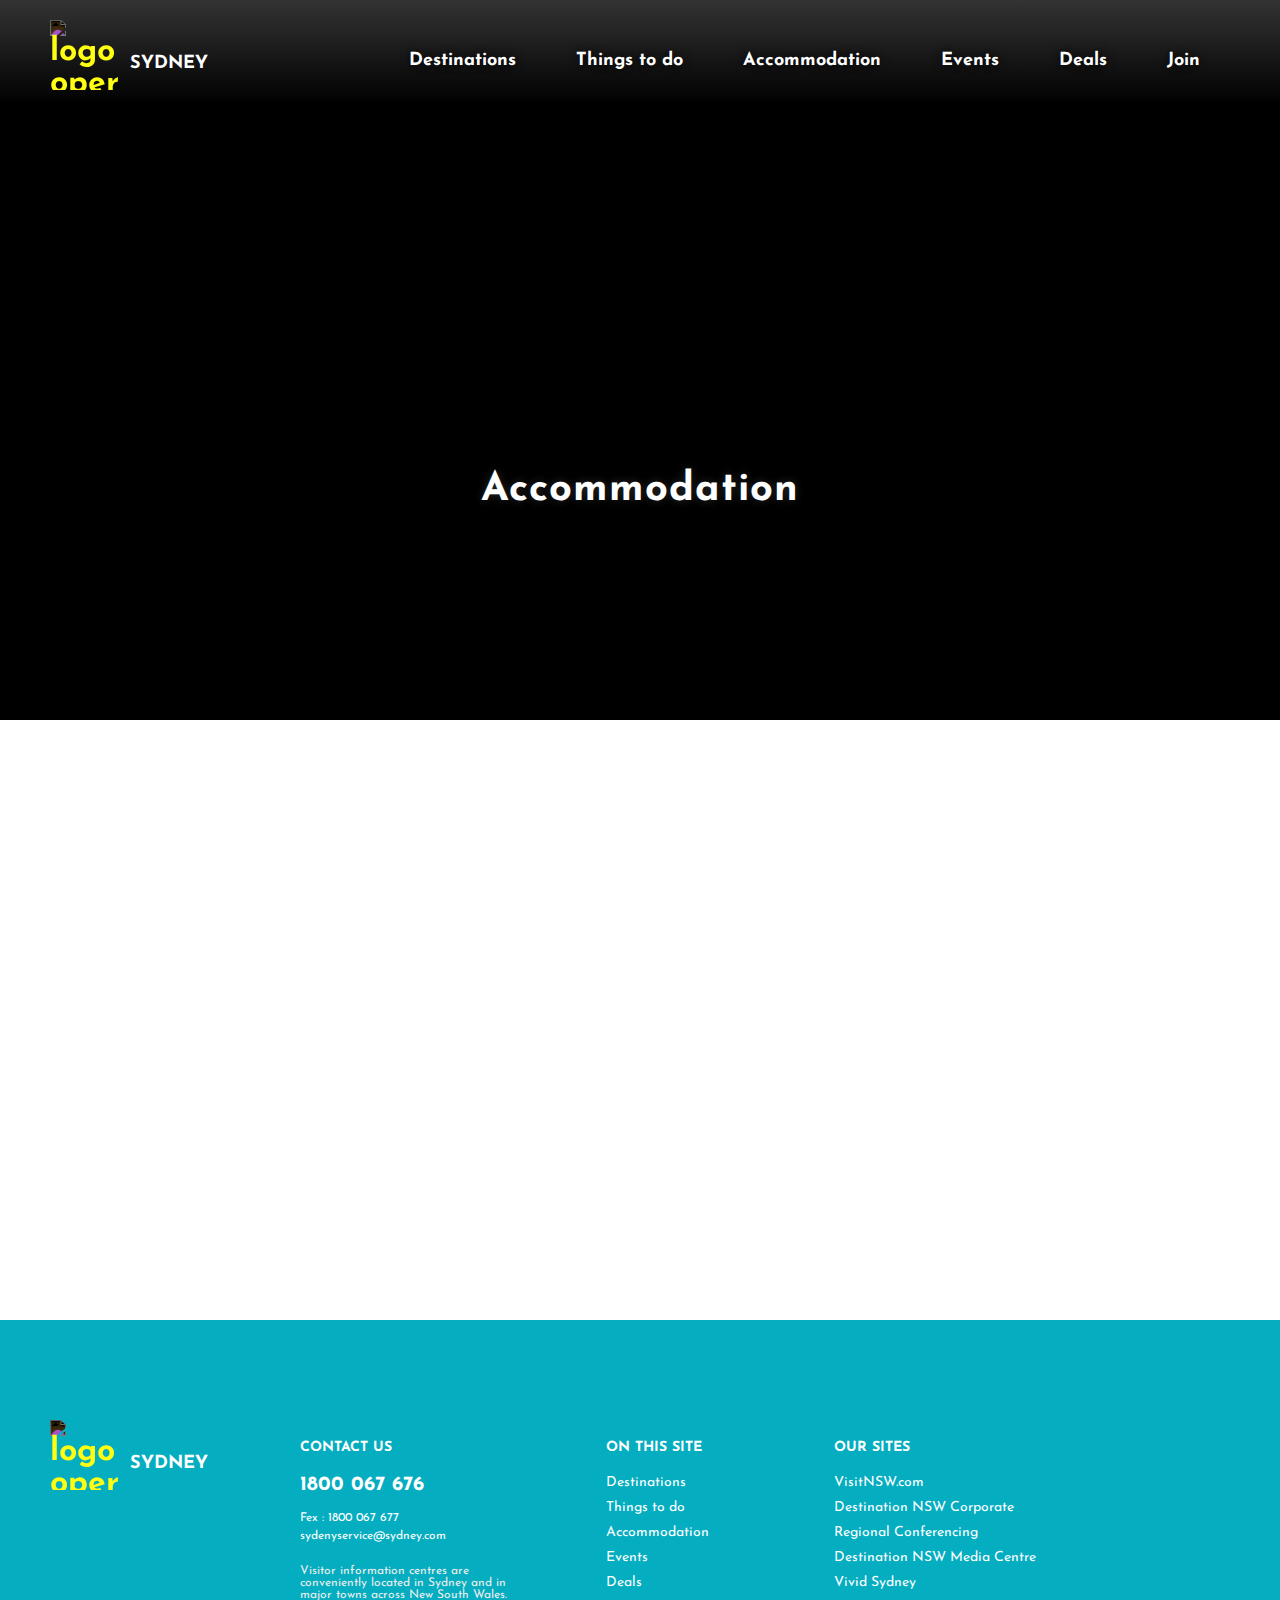
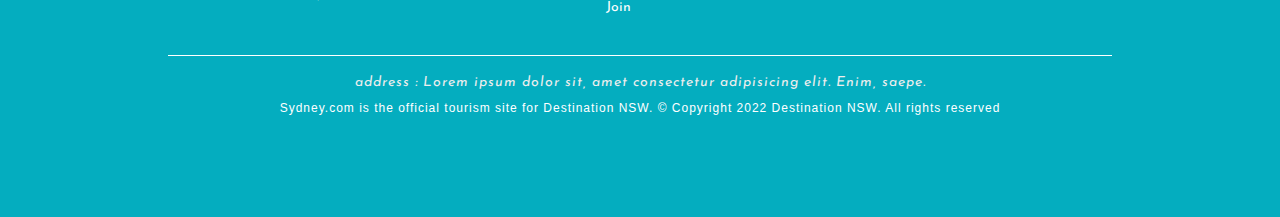
==== commit 9f2939b6: "subpage things to do 레이아웃 완료" ====
--- a/accommodation.html
+++ b/accommodation.html
@@ -28,7 +28,7 @@
         <div class="inner">
             <h1>
                 <a href="index.html">
-                    <img src="img/logoOperahouse.png" alt="">
+                    <img src="img/logoOperahouse.png" alt="logo operahouse">
                     <span>SYDNEY</span>
                 </a>
             </h1>
@@ -56,7 +56,7 @@
             <nav class="menuMo">
                 <h1>
                     <a href="index.html">
-                        <img src="img/logoOperahouse.png" alt="">
+                        <img src="img/logoOperahouse.png" alt="logo operahouse">
                         <span>SYDNEY</span>
                     </a>
                 </h1>
@@ -91,7 +91,7 @@
             <div class="footNavWrap wrap">
                 <h1>
                     <a href="index.html">
-                        <img src="img/logoOperahouse.png" alt="">
+                        <img src="img/logoOperahouse.png" alt="logo operahouse">
                         <span>SYDNEY</span>
                     </a>
                 </h1>
--- a/css/style.css
+++ b/css/style.css
@@ -238,7 +238,7 @@
 }
 body .content .inner h2 {
   position: absolute;
-  font: bold 40px/1 "Josifin Sans", sans-serif;
+  font: bold 40px/1 "Josefin Sans", sans-serif;
   color: #fff;
   margin-bottom: 60px;
   top: -250px;
@@ -486,6 +486,109 @@
     margin-left: 0px;
   }
 }
+.things .inner .thingsBg {
+  position: absolute;
+  width: 30%;
+  height: 100%;
+  top: 0;
+  right: 22.5%;
+  background: #b3e6ec;
+  z-index: -1;
+}
+.things .inner main .isoWrap {
+  width: 100%;
+  float: left;
+  position: relative;
+}
+.things .inner main .isoWrap article {
+  width: 25%;
+  padding: 10px;
+  float: left;
+}
+.things .inner main .isoWrap article:hover span {
+  color: #b3e6ec;
+}
+.things .inner main .isoWrap article:hover p::after {
+  width: 100%;
+  height: 3px;
+}
+.things .inner main .isoWrap article:hover a {
+  color: #04adbf;
+}
+.things .inner main .isoWrap article:hover a i {
+  transform: scale(1.2);
+  animation: thingsAni 0.3s;
+}
+.things .inner main .isoWrap article div {
+  position: relative;
+  width: 100%;
+  background: #fff;
+  box-shadow: 0px 3px 15px rgba(0, 0, 0, 0.2);
+  padding: 20px;
+  border-radius: 4px;
+}
+.things .inner main .isoWrap article div span {
+  font-size: 100px;
+  font-weight: bold;
+  color: rgba(179, 230, 236, 0.4);
+  transition: 0.3s;
+}
+.things .inner main .isoWrap article div h3 {
+  position: relative;
+  top: -55px;
+  font-size: 18px;
+  line-height: 1;
+  font-weight: bold;
+  margin-bottom: 10px;
+}
+.things .inner main .isoWrap article div p {
+  position: relative;
+  top: -40px;
+  font-size: 12px;
+  line-height: 1.4;
+  font-family: "arial", sans-serif;
+  color: #777;
+  margin-bottom: 15px;
+}
+.things .inner main .isoWrap article div p::after {
+  content: "";
+  display: block;
+  width: 20%;
+  height: 1px;
+  position: relative;
+  top: 20px;
+  background: #04adbf;
+  transition: 0.3s;
+}
+.things .inner main .isoWrap article div img {
+  width: 100%;
+  margin-bottom: 15px;
+}
+.things .inner main .isoWrap article div a {
+  display: block;
+  color: #0d0d0d;
+}
+.things .inner main .isoWrap article div a i {
+  position: relative;
+  right: 0%;
+}
+@keyframes thingsAni {
+  0% {
+    right: 0%;
+    opacity: 1;
+  }
+  100% {
+    right: -8%;
+    opacity: 0;
+  }
+}
+.vidList {
+  width: 100%;
+  display: flex;
+  flex-wrap: wrap;
+  justify-content: space-between;
+}
+
 .join {
   width: 100%;
   position: relative;
@@ -890,16 +993,40 @@
   color: #888;
 }
 body #event .inner div.left a {
-  border: 1px solid red;
-  display: block;
+  display: block;
+  position: relative;
   float: left;
   width: 100px;
   height: 40px;
+  color: #0d0d0d;
   text-align: center;
   line-height: 40px;
+  transition: 0.3s;
 }
 body #event .inner div.left a.btnPrev {
   margin-right: 2vw;
+}
+body #event .inner div.left a.btnPrev i {
+  position: relative;
+  left: 0%;
+}
+body #event .inner div.left a.btnPrev:hover {
+  color: #04adbf;
+}
+body #event .inner div.left a.btnPrev:hover i {
+  transform: scale(1.2);
+  animation: prevAni 0.3s;
+}
+body #event .inner div.left a.btnNext i {
+  position: relative;
+  right: 0%;
+}
+body #event .inner div.left a.btnNext:hover {
+  color: #04adbf;
+}
+body #event .inner div.left a.btnNext:hover i {
+  transform: scale(1.2);
+  animation: nextAni 0.3s;
 }
 body #event .inner div.right {
   width: 680px;
@@ -911,15 +1038,43 @@
   font-weight: bold;
 }
 body #event .inner div.right .wrap {
-  width: 1280px;
+  width: 1600px;
   height: 340px;
   position: relative;
 }
 body #event .inner div.right .wrap article {
   width: 300px;
   height: 100%;
-  margin-right: 20px;
+  padding: 0px 10px;
   float: left;
+  transition: 0.5s;
+  position: absolute;
+  top: 0;
+  left: 0;
+}
+body #event .inner div.right .wrap article:nth-of-type(1) {
+  opacity: 0;
+  transform: translateX(-100%) scale(1);
+}
+body #event .inner div.right .wrap article:nth-of-type(2) {
+  opacity: 1;
+  transform: translateX(0%) scale(1);
+}
+body #event .inner div.right .wrap article:nth-of-type(3) {
+  opacity: 1;
+  transform: translateX(100%) scale(1);
+}
+body #event .inner div.right .wrap article:nth-of-type(4) {
+  opacity: 1;
+  transform: translateX(200%) scale(1);
+}
+body #event .inner div.right .wrap article:nth-of-type(5) {
+  opacity: 1;
+  transform: translateX(300%) scale(1);
+}
+body #event .inner div.right .wrap article:nth-of-type(6) {
+  opacity: 1;
+  transform: translateX(400%) scale(1);
 }
 body #event .inner div.right .wrap article a {
   display: block;
@@ -1226,7 +1381,7 @@
 }
 body #deals .inner section:nth-of-type(2) article b {
   display: inline-block;
-  font: normal 1.3vw/1 "arial";
+  font: normal 1vw/1 "arial";
   color: #555;
   margin-bottom: 30px;
   letter-spacing: 1px;
@@ -1394,6 +1549,26 @@
     scale: 1.2;
   }
 }
+@keyframes prevAni {
+  0% {
+    left: 0%;
+    opacity: 1;
+  }
+  100% {
+    left: -20%;
+    opacity: 0;
+  }
+}
+@keyframes nextAni {
+  0% {
+    right: 0%;
+    opacity: 1;
+  }
+  100% {
+    right: -20%;
+    opacity: 0;
+  }
+}
 
 @media screen and (max-width: 1179px) {
   body > div::before {
@@ -1438,7 +1613,7 @@
     padding: 0% 10%;
   }
   body #event .inner div.left {
-    width: 36%;
+    width: 36vw;
   }
   body #event .inner div.left h3 {
     font-size: 18px;
@@ -1452,38 +1627,6 @@
     width: 25vw;
     margin-bottom: 30px;
     font-size: 14px;
-  }
-  body #event .inner div.right {
-    width: 64%;
-  }
-  body #event .inner div.right > p {
-    font-size: 20px;
-  }
-  body #event .inner div.right .wrap {
-    width: 840px;
-    height: 250px;
-    margin-left: 40px;
-  }
-  body #event .inner div.right .wrap article {
-    width: 200px;
-    margin-right: 10px;
-  }
-  body #event .inner div.right .wrap article a .imgEvent {
-    height: 200px;
-  }
-  body #event .inner div.right .wrap article a .imgEvent span {
-    font-size: 25px;
-    top: -40px;
-  }
-  body #event .inner div.right .wrap article a .txtEvent {
-    padding: 20px 10px;
-  }
-  body #event .inner div.right .wrap article a .txtEvent h3 {
-    margin-bottom: 10px;
-    font-size: 15px;
-  }
-  body #event .inner div.right .wrap article a .txtEvent p {
-    font-size: 12px;
   }
   body #banner {
     padding: 100px 0px;
@@ -1635,33 +1778,25 @@
     display: none;
   }
   body #event .inner div.left a {
-    display: none;
+    padding-top: 2vh;
   }
   body #event .inner div.right {
     width: 100%;
   }
   body #event .inner div.right > p {
+    position: relative;
     opacity: 0;
-    padding: 0px;
+    z-index: -1;
   }
   body #event .inner div.right .wrap {
-    margin-left: 0px;
     width: 100%;
   }
   body #event .inner div.right .wrap article {
-    width: 49%;
-    margin-right: 2%;
-    margin-bottom: 3vh;
-    box-shadow: 0px 5px 10px rgba(0, 0, 0, 0.4);
-  }
-  body #event .inner div.right .wrap article:nth-of-type(even) {
-    margin-right: 0%;
-  }
-  body #event .inner div.right .wrap article a .txtEvent h3 {
-    margin-bottom: 0px;
-  }
-  body #event .inner div.right .wrap article a .txtEvent p {
-    display: none;
+    width: 60%;
+    padding: 0vw 2vw 0vw 0vw;
+  }
+  body #event .inner div.right .wrap article a .imgEvent span {
+    font-size: 4vw;
   }
   body #banner {
     background-size: 100%;
@@ -1714,26 +1849,45 @@
   }
   body #deals .inner section:nth-of-type(1) {
     width: 100%;
+    display: flex;
+    justify-content: flex-start;
+    flex-wrap: wrap;
   }
   body #deals .inner section:nth-of-type(1) span {
-    width: 15%;
-    float: left;
+    display: block;
+    width: 100%;
+    font: bold 14px/1.2 "Josefin Sans";
   }
   body #deals .inner section:nth-of-type(1) > h2 {
-    float: left;
-    width: 40%;
-  }
-  body #deals .inner section:nth-of-type(1) p {
+    font-size: 20px;
+  }
+  body #deals .inner section:nth-of-type(1) > p {
     display: none;
   }
   body #deals .inner section:nth-of-type(2) {
     width: 100%;
-    padding: 2vw 0vw 8vw 0vw;
-    display: flex;
-    justify-content: flex-end;
+    padding: 0px 0px 100px 0px;
+    display: block;
+  }
+  body #deals .inner section:nth-of-type(2) article {
+    float: right;
+    width: 70%;
   }
   body #deals .inner section:nth-of-type(2) article b {
-    margin-bottom: 1.5vw;
+    font: normal 13px/1 "arial";
+    margin-bottom: 20px;
+  }
+  body #deals .inner section:nth-of-type(2) article h3 {
+    font-size: 18px;
+  }
+  body #deals .inner section:nth-of-type(2) article p {
+    font-size: 16px;
+  }
+  body #deals .inner section:nth-of-type(2) article span {
+    display: none;
+  }
+  body #deals .inner section:nth-of-type(2) article:nth-of-type(1) {
+    margin-bottom: 2vw;
   }
   body #footer .inner .footNavWrap {
     display: block;
@@ -1778,5 +1932,40 @@
     margin-left: 0px;
   }
 }
+@media screen and (max-width: 767px) {
+  body #banner .inner .wrap {
+    width: 80vw;
+  }
+  body #accommodation .inner .wrap article:nth-of-type(1) {
+    padding: 40px 50px 30px;
+  }
+  body #deals .inner section:nth-of-type(2) article {
+    width: 100%;
+  }
+}
+@media screen and (max-width: 539px) {
+  body #visual .inner h2 {
+    font: normal 6vh/1.2 "Josefin Sans", sans-serif;
+    padding: 0vw 12vw 10vw;
+  }
+  body #visual .inner a {
+    font: bold 3vh/50px "Josefin Sans", sans-serif;
+  }
+  body #event .inner div.left h3 {
+    font-size: 2.3vh;
+  }
+  body #event .inner div.left h2 {
+    font-size: 18vw;
+  }
+  body #event .inner div.right > p {
+    padding: 0px 0px 0px 0px;
+  }
+  body #event .inner div.right .wrap {
+    width: 100%;
+  }
+  body #event .inner div.right .wrap article {
+    width: 100%;
+  }
+}
 
 /*# sourceMappingURL=style.css.map */
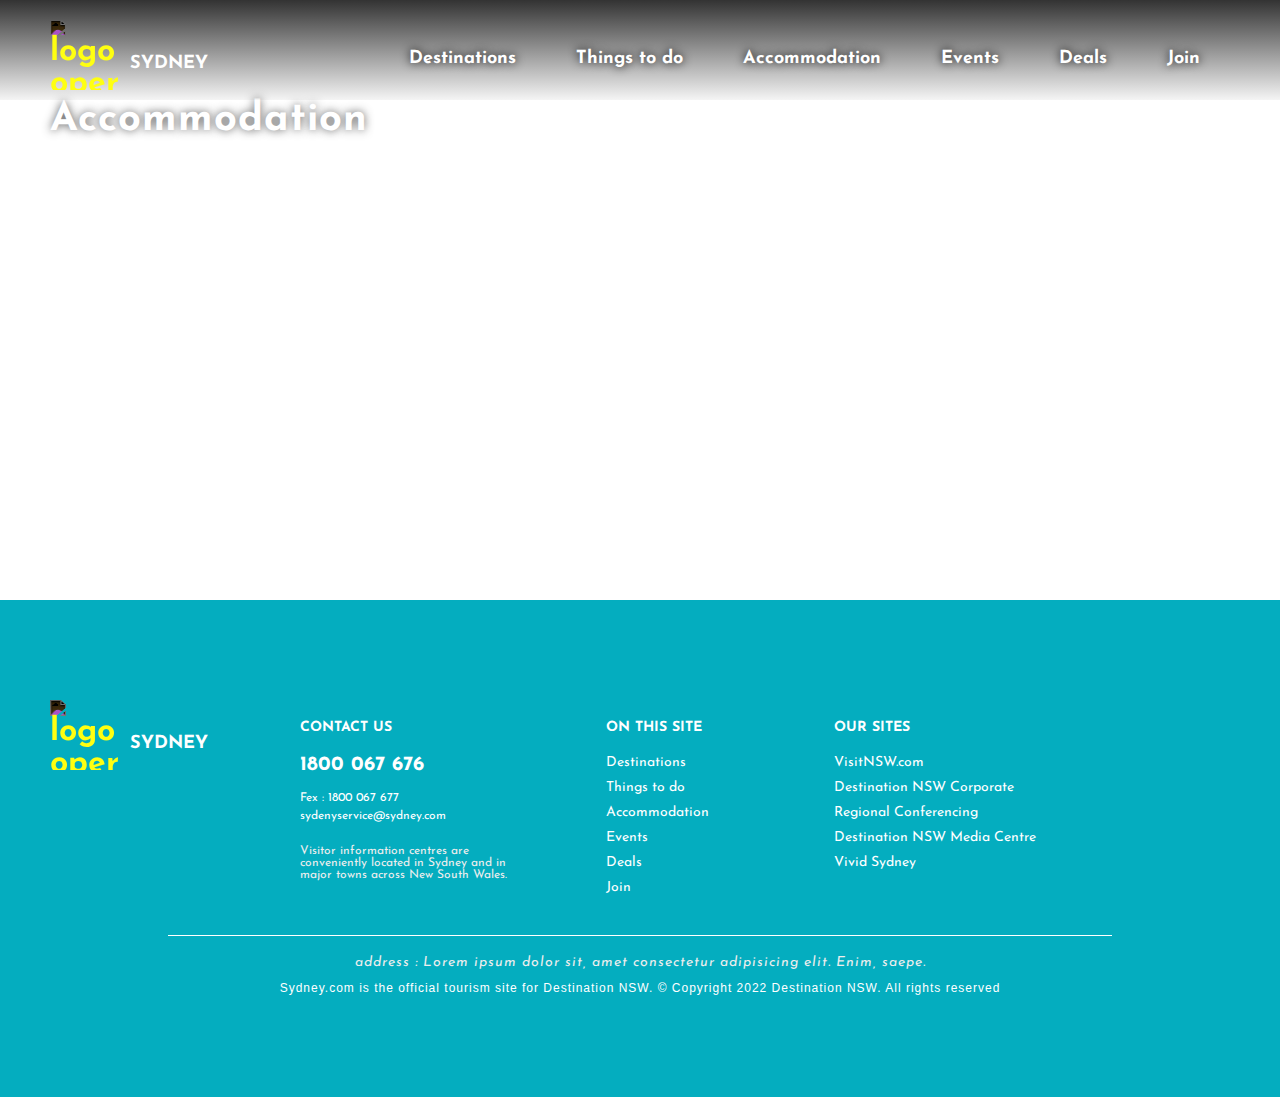
==== commit 6a8851a4: "subpage visual 영역 css 수정" ====
--- a/accommodation.html
+++ b/accommodation.html
@@ -77,7 +77,7 @@
 
     <!-- subPage content -->
     <section class="content">
-        <div class="visualSub"><video src="img/visual.mov" autoplay muted loop></video></div>
+        <div class="visualSub"></div>
 
         <div class="inner">
             <h2>Accommodation</h2>
--- a/css/style.css
+++ b/css/style.css
@@ -83,14 +83,21 @@
 body #headerSub .inner .menuWeb #gnb li a {
   display: block;
   padding: 12px 30px;
-  font: bold 18px/1 "Josefin Sans";
+  font: bold 18px/1 "Josefin Sans", sans-serif;
   color: #fff;
   text-shadow: 0px 0px 10px #000;
 }
-body #headerSub .inner .menuWeb #gnb li a:hover {
-  background-color: #fff;
-  color: #333;
-  text-shadow: none;
+body #headerSub .inner .menuWeb #gnb li::after {
+  content: "";
+  display: block;
+  margin: 0 auto;
+  width: 0%;
+  height: 2px;
+  background: #fff;
+  transition: 0.3s;
+}
+body #headerSub .inner .menuWeb #gnb li:hover::after {
+  width: 70%;
 }
 body #headerSub .inner .btnMenu {
   display: none;
@@ -217,17 +224,7 @@
   top: 0;
   left: 0;
   width: 100%;
-  height: 80vh;
   background: #000;
-}
-body .content .visualSub video {
-  top: 0;
-  left: 0;
-  width: 100%;
-  height: 100%;
-  opacity: 0.4;
-  object-fit: cover;
-  object-position: center 30%;
 }
 body .content .inner {
   position: relative;
@@ -241,9 +238,7 @@
   font: bold 40px/1 "Josefin Sans", sans-serif;
   color: #fff;
   margin-bottom: 60px;
-  top: -250px;
-  width: 100%;
-  text-align: center;
+  width: 100%;
   text-shadow: 0px 0px 10px rgba(51, 51, 51, 0.8);
   letter-spacing: 1px;
 }
@@ -486,6 +481,22 @@
     margin-left: 0px;
   }
 }
+.things .visualSub {
+  height: 40vh;
+}
+.things .visualSub img {
+  top: 0;
+  left: 0;
+  width: 100%;
+  height: 100%;
+  opacity: 0.4;
+  object-fit: cover;
+  object-position: right 28%;
+  filter: saturate(120%) contrast(80%) brightness(110%);
+}
+.things .inner h2 {
+  top: -150px;
+}
 .things .inner .thingsBg {
   position: absolute;
   width: 30%;
@@ -495,10 +506,29 @@
   background: #b3e6ec;
   z-index: -1;
 }
+.things .inner main .loading {
+  width: 100px;
+  position: absolute;
+  top: 10%;
+  left: 50%;
+  transform: translate(-50%, -50%);
+  transition: opacity 0.5s;
+  opacity: 1;
+}
+.things .inner main .loading.off {
+  opacity: 0;
+}
 .things .inner main .isoWrap {
   width: 100%;
   float: left;
   position: relative;
+  opacity: 0;
+  transform: translateY(100px);
+  transition: 1s;
+}
+.things .inner main .isoWrap.on {
+  opacity: 1;
+  transform: translateY(0px);
 }
 .things .inner main .isoWrap article {
   width: 25%;
@@ -537,7 +567,7 @@
   position: relative;
   top: -55px;
   font-size: 18px;
-  line-height: 1;
+  line-height: 1.4;
   font-weight: bold;
   margin-bottom: 10px;
 }
@@ -572,6 +602,7 @@
   position: relative;
   right: 0%;
 }
+
 @keyframes thingsAni {
   0% {
     right: 0%;
@@ -582,7 +613,26 @@
     opacity: 0;
   }
 }
-.vidList {
+@media screen and (max-width: 1179px) {
+  .things .inner main .isoWrap {
+    width: 80vw;
+    margin: 0 10vw;
+  }
+  .things .inner main .isoWrap article {
+    width: 33.33%;
+  }
+}
+@media screen and (max-width: 767px) {
+  .things .inner main .isoWrap article {
+    width: 50%;
+  }
+}
+@media screen and (max-width: 539px) {
+  .things .inner main .isoWrap article {
+    width: 100%;
+  }
+}
+.destinations .inner .vidList {
   width: 100%;
   display: flex;
   flex-wrap: wrap;
@@ -594,7 +644,19 @@
   position: relative;
 }
 .join .visualSub {
-  background: #b3e6ec;
+  height: 60vh;
+}
+.join .visualSub video {
+  top: 0;
+  left: 0;
+  width: 100%;
+  height: 100%;
+  opacity: 0.4;
+  object-fit: cover;
+  object-position: center 40%;
+}
+.join .inner h2 {
+  top: -250px;
 }
 .join .inner .joinForm {
   position: relative;
@@ -753,10 +815,17 @@
   color: #fff;
   text-shadow: 0px 0px 10px #000;
 }
-body #header .inner .menuWeb #gnb li a:hover {
-  background-color: #fff;
-  color: #333;
-  text-shadow: none;
+body #header .inner .menuWeb #gnb li::after {
+  content: "";
+  display: block;
+  margin: 0 auto;
+  width: 0%;
+  height: 2px;
+  background: #fff;
+  transition: 0.3s;
+}
+body #header .inner .menuWeb #gnb li:hover::after {
+  width: 70%;
 }
 body #header .inner .btnMenu {
   display: none;
